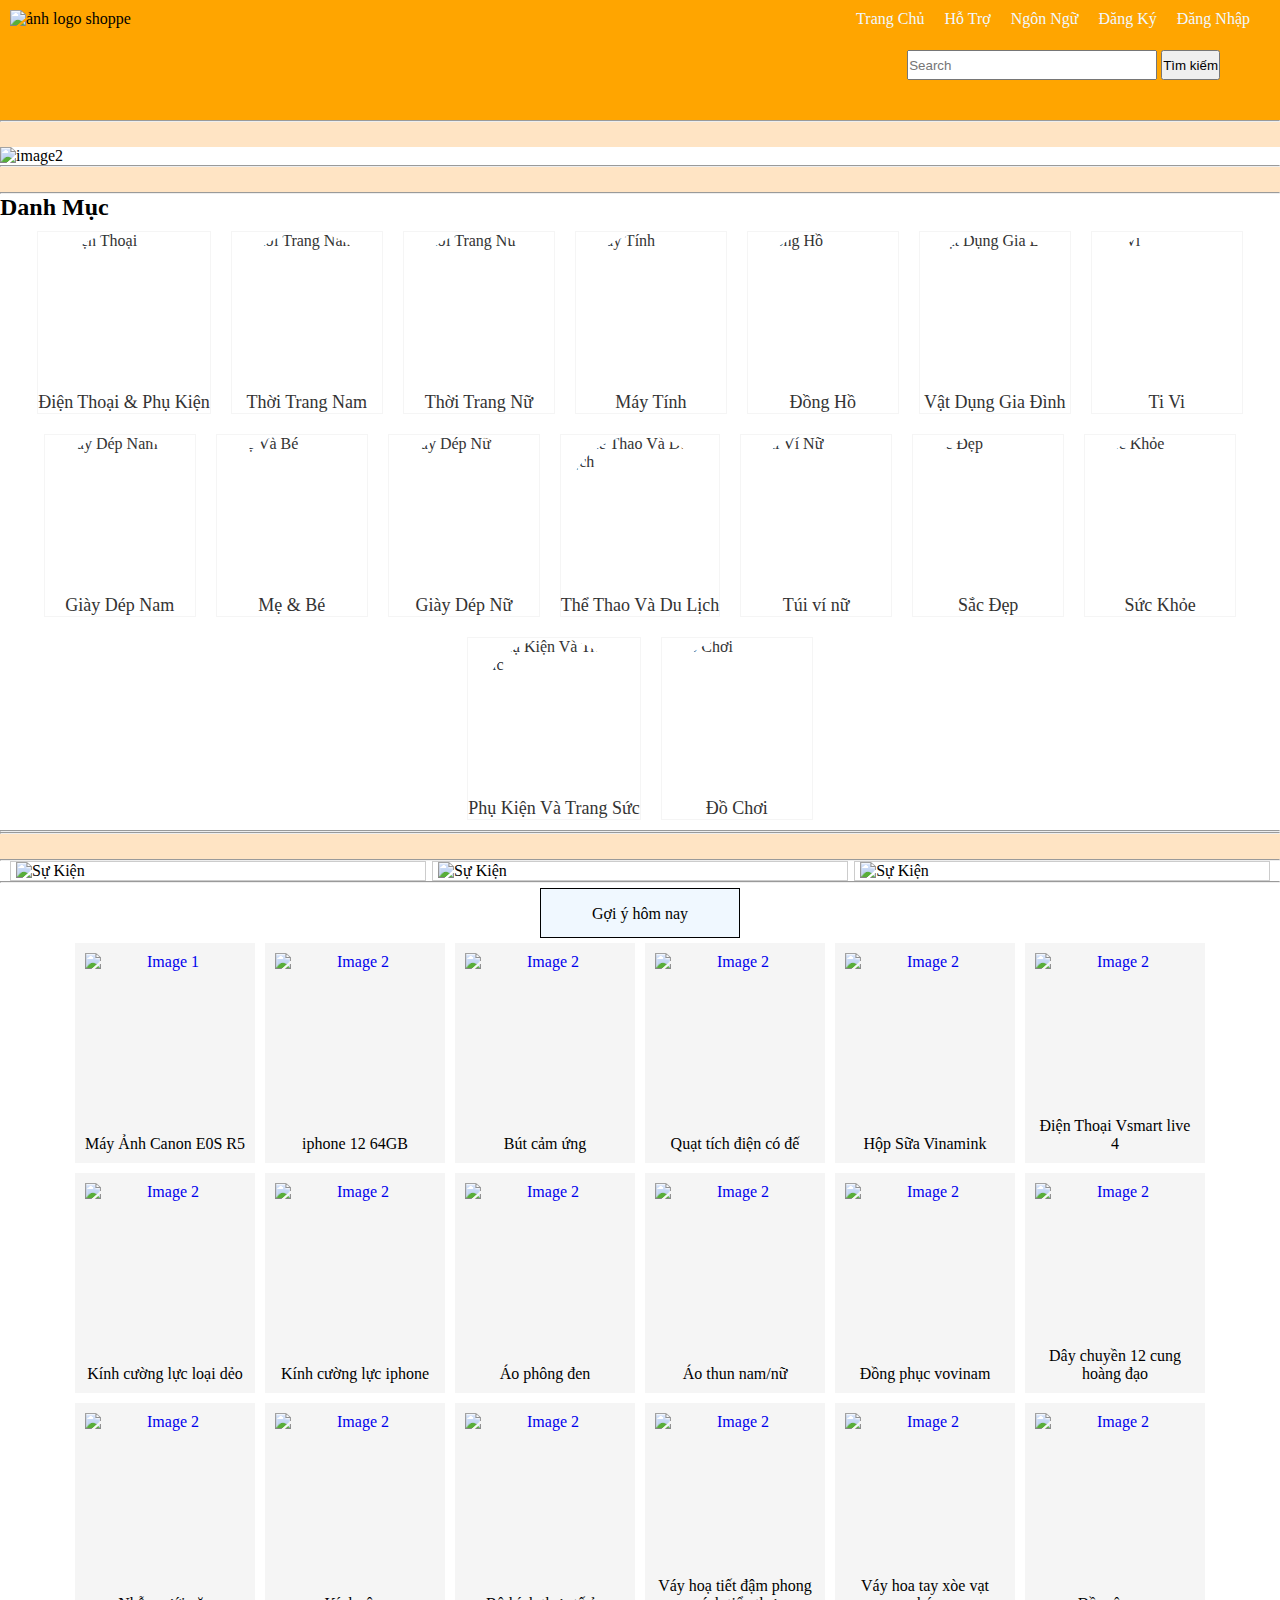
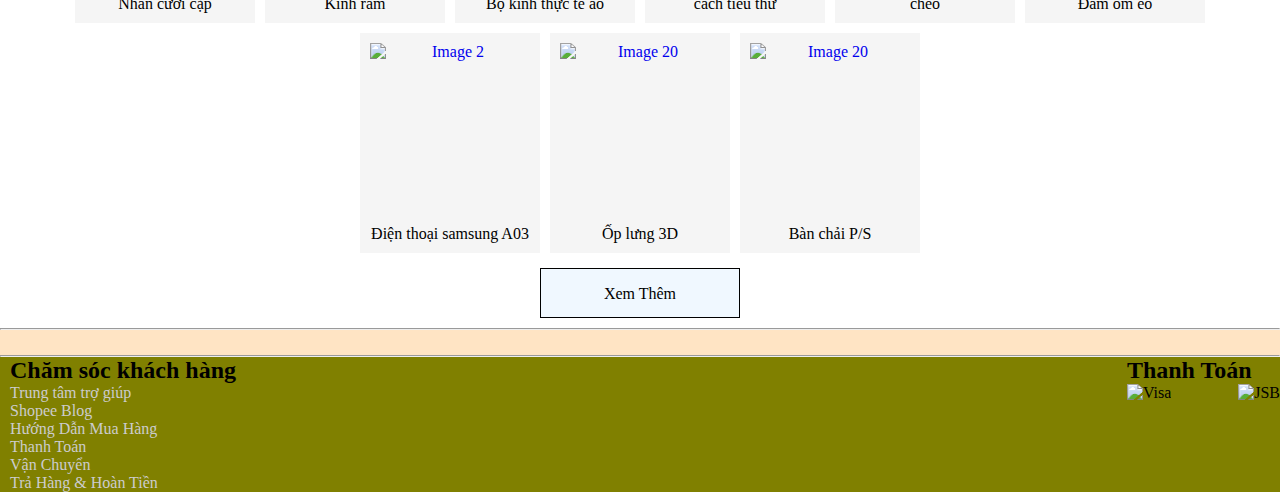
==== assgimentgd1-tungnqph32251/AssgimentGD1-Tungnqph32251/index.html @ c1a15c35 "đã làm xong 3 giao diện trang web ,iphone se ,ipad mini" ====
<!DOCTYPE html>
<html lang="en">
<head>
    <meta charset="UTF-8">
    <meta http-equiv="X-UA-Compatible" content="IE=edge">
    <meta name="viewport" content="width=device-width, initial-scale=1.0">
    <title>Mua gì cũng có / Shoppe</title>
    <link rel="stylesheet" href="css.css">
</head>
<body>
    <header>
            <div class="float">
                <div class="image-logo">
                    <img src="C:\Users\Admin\Desktop\Web106_Tungnqph32251\assgimentgd1-tungnqph32251\AssgimentGD1-Tungnqph32251\images\Ảnh\Ảnh Logo\shopee-la-gi.jpg" alt="ảnh logo shoppe" >
                </div>
                
                <div class="menu-container">
                  <div class="menu-toggle">
                    <span></span>
                    <span></span>
                    <span></span>
                  </div>
                  <div class="menu">
                      <ul>
                          <li><a href="#">Trang Chủ</a></li>
                          <li><a href="#">Hỗ Trợ</a></li>
                          <li><a href="#">Ngôn Ngữ</a></li>
                          <li><a href="#">Đăng Ký</a></li>
                          <li><a href="#">Đăng Nhập</a></li>
                      </ul>
                  </div>

                </div>
            </div>

            <div class="search-buy">
                <div class="search-box">
                    <input type="text" placeholder="Search">
                    <button type="submit">Tìm kiếm</button>
                </div>
                <div class="buy"></div>
            </div>
    </header>

    <hr>
    <div class="space-background">
    </div>

    <div class="slideshow">
        <img src="C:\Users\Admin\Desktop\Web106_Tungnqph32251\assgimentgd1-tungnqph32251\AssgimentGD1-Tungnqph32251\images\Ảnh Banner\vn-50009109-c711ba971052a6c3a891ebd9dde33a46.jpg" alt="image2">
    </div>

    <hr>
    <div class="space-background">
    </div>
    <hr>
<!-- Danh Mục -->
<h2>Danh Mục</h2>
<div class="categories">
    <a href="#" style="border: 1px solid whitesmoke;;">
      <img src="C:\Users\Admin\Desktop\Web106_Tungnqph32251\assgimentgd1-tungnqph32251\AssgimentGD1-Tungnqph32251\images\Ảnh Danh Mục\31234a27876fb89cd522d7e3db1ba5ca_tn.png" alt="Điện Thoại">
      <div class="category-name">Điện Thoại & Phụ Kiện</div>
    </a>
    <a href="#" style="border: 1px solid whitesmoke;;">
      <img src="C:\Users\Admin\Desktop\Web106_Tungnqph32251\assgimentgd1-tungnqph32251\AssgimentGD1-Tungnqph32251\images\Ảnh Danh Mục\687f3967b7c2fe6a134a2c11894eea4b_tn.png" alt="Thời Trang Nam">
      <div class="category-name">Thời Trang Nam</div>
    </a>
    <a href="#" style="border: 1px solid whitesmoke;">
      <img src="C:\Users\Admin\Desktop\Web106_Tungnqph32251\assgimentgd1-tungnqph32251\AssgimentGD1-Tungnqph32251\images\Ảnh Danh Mục\75ea42f9eca124e9cb3cde744c060e4d_tn.png" alt="Thời Trang Nữ">
      <div class="category-name">Thời Trang Nữ</div>
    </a>
    <a href="#" style="border: 1px solid whitesmoke;;">
        <img src="C:\Users\Admin\Desktop\Web106_Tungnqph32251\assgimentgd1-tungnqph32251\AssgimentGD1-Tungnqph32251\images\Ảnh Danh Mục\c3f3edfaa9f6dafc4825b77d8449999d_tn.png" alt="Máy Tính">
        <div class="category-name">Máy Tính</div>
    </a>
    <a href="#" style="border: 1px solid whitesmoke;;">
      <img src="C:\Users\Admin\Desktop\Web106_Tungnqph32251\assgimentgd1-tungnqph32251\AssgimentGD1-Tungnqph32251\images\Ảnh Danh Mục\86c294aae72ca1db5f541790f7796260_tn.png" alt="Đồng Hồ">
      <div class="category-name">Đồng Hồ</div>
    </a>
    <a href="#" style="border: 1px solid whitesmoke;;">
      <img src="C:\Users\Admin\Desktop\Web106_Tungnqph32251\assgimentgd1-tungnqph32251\AssgimentGD1-Tungnqph32251\images\Ảnh Danh Mục\7abfbfee3c4844652b4a8245e473d857_tn.png" alt="Vật Dụng Gia Đình">
      <div class="category-name">Vật Dụng Gia Đình</div>
    </a>
    <a href="#" style="border: 1px solid whitesmoke;;">
      <img src="C:\Users\Admin\Desktop\Web106_Tungnqph32251\assgimentgd1-tungnqph32251\AssgimentGD1-Tungnqph32251\images\Ảnh Danh Mục\978b9e4cb61c611aaaf58664fae133c5_tn.png" alt="Ti Vi">
      <div class="category-name">Ti Vi</div>
    </a>
    <a href="#" style="border: 1px solid whitesmoke;;">
      <img src="C:\Users\Admin\Desktop\Web106_Tungnqph32251\assgimentgd1-tungnqph32251\AssgimentGD1-Tungnqph32251\images\Ảnh Danh Mục\74ca517e1fa74dc4d974e5d03c3139de_tn.png" alt="Giày Dép Nam">
      <div class="category-name">Giày Dép Nam</div>
    </a>
    <a href="#" style="border: 1px solid whitesmoke;;">
      <img src="C:\Users\Admin\Desktop\Web106_Tungnqph32251\assgimentgd1-tungnqph32251\AssgimentGD1-Tungnqph32251\images\Ảnh Danh Mục\099edde1ab31df35bc255912bab54a5e_tn.png" alt="Mẹ Và Bé">
      <div class="category-name">Mẹ & Bé</div>
    </a>
    <a href="#" style="border: 1px solid whitesmoke;;">
      <img src="C:\Users\Admin\Desktop\Web106_Tungnqph32251\assgimentgd1-tungnqph32251\AssgimentGD1-Tungnqph32251\images\Ảnh Danh Mục\48630b7c76a7b62bc070c9e227097847_tn.png" alt="Giày Dép Nữ">
      <div class="category-name">Giày Dép Nữ</div>
    </a>
    <a href="#" style="border: 1px solid whitesmoke;;">
        <img src="C:\Users\Admin\Desktop\Web106_Tungnqph32251\assgimentgd1-tungnqph32251\AssgimentGD1-Tungnqph32251\images\Ảnh Danh Mục\6cb7e633f8b63757463b676bd19a50e4_tn.png" alt="Thể Thao Và Du Lịch">
        <div class="category-name">Thể Thao Và Du Lịch</div>
      </a>
    <a href="#" style="border: 1px solid whitesmoke;;">
        <img src="C:\Users\Admin\Desktop\Web106_Tungnqph32251\assgimentgd1-tungnqph32251\AssgimentGD1-Tungnqph32251\images\Ảnh Danh Mục\fa6ada2555e8e51f369718bbc92ccc52_tn.png" alt="Túi Ví Nữ">
        <div class="category-name">Túi ví nữ</div>
    </a>
    <a href="#" style="border: 1px solid whitesmoke;;">
        <img src="C:\Users\Admin\Desktop\Web106_Tungnqph32251\assgimentgd1-tungnqph32251\AssgimentGD1-Tungnqph32251\images\Ảnh Danh Mục\6074cc75484d535e4de665bce62fe879_xhdpi.png" alt="Sắc Đẹp">
        <div class="category-name">Sắc Đẹp</div>
      </a>
    <a href="#" style="border: 1px solid whitesmoke;;">
        <img src="C:\Users\Admin\Desktop\Web106_Tungnqph32251\assgimentgd1-tungnqph32251\AssgimentGD1-Tungnqph32251\images\Ảnh Danh Mục\49119e891a44fa135f5f6f5fd4cfc747_tn.png" alt="Sức Khỏe">
        <div class="category-name">Sức Khỏe</div>
    </a>
    <a href="#" style="border: 1px solid whitesmoke;;">
        <img src="C:\Users\Admin\Desktop\Web106_Tungnqph32251\assgimentgd1-tungnqph32251\AssgimentGD1-Tungnqph32251\images\Ảnh Danh Mục\8e71245b9659ea72c1b4e737be5cf42e_tn.png" alt="Phụ Kiện Và Trang Sức">
        <div class="category-name">Phụ Kiện Và Trang Sức</div>
    </a>
    
    <div class="category-container">
      <a href="#" style="border: 1px solid whitesmoke;">
        <img src="C:\Users\Admin\Desktop\Web106_Tungnqph32251\assgimentgd1-tungnqph32251\AssgimentGD1-Tungnqph32251\images\Ảnh Danh Mục\ce8f8abc726cafff671d0e5311caa684_tn.png" alt="Đồ Chơi">
        <div class="category-name">Đồ Chơi</div>
      </a>
    </div>
    
  </div>
  <hr>
  <!-- Sự Kiện  -->
  <hr>
  <div class="space-background">
</div>
<hr>
<div class="event-slide">
    <img src="C:\Users\Admin\Desktop\Web106_Tungnqph32251\assgimentgd1-tungnqph32251\AssgimentGD1-Tungnqph32251\images\Ảnh Banner\vn-50009109-bdf2db2967de81a8560f326168ea649a.jpg" alt="Sự Kiện">
    <img src="C:\Users\Admin\Desktop\Web106_Tungnqph32251\assgimentgd1-tungnqph32251\AssgimentGD1-Tungnqph32251\images\Ảnh Banner\vn-50009109-ef5b44d36b82ac4bc29d5cc4da4b3ff2.jpg" alt="Sự Kiện">
    <img src="C:\Users\Admin\Desktop\Web106_Tungnqph32251\assgimentgd1-tungnqph32251\AssgimentGD1-Tungnqph32251\images\Ảnh Banner\vn-50009109-3b2ab9b8c331b48d2dd70cf58f1544d0_xxhdpi.jpg" alt="Sự Kiện">
  </div>
<hr>
<div class="box-header">
    <p>Gợi ý hôm nay</p>
</div>

<div class="container">
    <a href="#" class="box-item">
      <img src="C:\Users\Admin\Desktop\Web106_Tungnqph32251\assgimentgd1-tungnqph32251\AssgimentGD1-Tungnqph32251\images\Ảnh Item\shopee-la-gi.jpg" alt="Image 1">
      <p>Máy Ảnh Canon E0S R5 </p>
      
    </a>

    <a href="#" class="box-item">
      <img src="C:\Users\Admin\Desktop\Web106_Tungnqph32251\assgimentgd1-tungnqph32251\AssgimentGD1-Tungnqph32251\images\Ảnh Item\iphone-12-violet-1-200x200.jpg" alt="Image 2">
      <p>iphone 12 64GB</p>
    </a>
    
    <a href="#" class="box-item">
        <img src="C:\Users\Admin\Desktop\Web106_Tungnqph32251\assgimentgd1-tungnqph32251\AssgimentGD1-Tungnqph32251\images\Ảnh Item\49731698368b80977f944ba0bafb8996.jpg" alt="Image 2">
        <p>Bút cảm ứng</p>
      </a>

    <a href="#" class="box-item">
        <img src="C:\Users\Admin\Desktop\Web106_Tungnqph32251\assgimentgd1-tungnqph32251\AssgimentGD1-Tungnqph32251\images\Ảnh Item\05acd7da1cbde550a4f3d63432dfc1b1.jpeg" alt="Image 2">
        <p>Quạt tích điện có đế </p>
    </a>

    <a href="#" class="box-item">
        <img src="C:\Users\Admin\Desktop\Web106_Tungnqph32251\assgimentgd1-tungnqph32251\AssgimentGD1-Tungnqph32251\images\Ảnh Item\images.jpg" alt="Image 2">
        <p>Hộp Sữa Vinamink</p>
      </a>

    <a href="#" class="box-item">
        <img src="C:\Users\Admin\Desktop\Web106_Tungnqph32251\assgimentgd1-tungnqph32251\AssgimentGD1-Tungnqph32251\images\Ảnh Item\vsmart-live-blue-600x600.jpg" alt="Image 2">
        <p>Điện Thoại Vsmart live 4</p>
    </a>

    <a href="#" class="box-item">
        <img src="C:\Users\Admin\Desktop\Web106_Tungnqph32251\assgimentgd1-tungnqph32251\AssgimentGD1-Tungnqph32251\images\Ảnh Item\tải xuống.jpg" alt="Image 2">
        <p>Kính cường lực loại dẻo</p>
      </a>
    
    <a href="#" class="box-item">
        <img src="C:\Users\Admin\Desktop\Web106_Tungnqph32251\assgimentgd1-tungnqph32251\AssgimentGD1-Tungnqph32251\images\Ảnh Item\tải xuống (1).jpg" alt="Image 2">
        <p>Kính cường lực iphone </p>
    </a>

    <a href="#" class="box-item">
        <img src="C:\Users\Admin\Desktop\Web106_Tungnqph32251\assgimentgd1-tungnqph32251\AssgimentGD1-Tungnqph32251\images\Ảnh Item\CDL10_1.jpg" alt="Image 2">
        <p>Áo phông đen</p>
    </a>

    <a href="#" class="box-item">
        <img src="C:\Users\Admin\Desktop\Web106_Tungnqph32251\assgimentgd1-tungnqph32251\AssgimentGD1-Tungnqph32251\images\Ảnh Item\tải xuống (2).jpg" alt="Image 2">
        <p>Áo thun nam/nữ</p>
      </a>
      
    <a href="#" class="box-item">
        <img src="C:\Users\Admin\Desktop\Web106_Tungnqph32251\assgimentgd1-tungnqph32251\AssgimentGD1-Tungnqph32251\images\Ảnh Item\tải xuống (3).jpg" alt="Image 2">
        <p>Đồng phục vovinam</p>
    </a>
      
    <a href="#" class="box-item">
        <img src="C:\Users\Admin\Desktop\Web106_Tungnqph32251\assgimentgd1-tungnqph32251\AssgimentGD1-Tungnqph32251\images\Ảnh Item\tải xuống (4).jpg" alt="Image 2">
        <p>Dây chuyền 12 cung hoàng đạo</p>
    </a>

    <a href="#" class="box-item">
        <img src="C:\Users\Admin\Desktop\Web106_Tungnqph32251\assgimentgd1-tungnqph32251\AssgimentGD1-Tungnqph32251\images\Ảnh Item\tải xuống (5).jpg" alt="Image 2">
        <p>Nhẫn cưới cặp </p>
      </a>

    <a href="#" class="box-item">
        <img src="C:\Users\Admin\Desktop\Web106_Tungnqph32251\assgimentgd1-tungnqph32251\AssgimentGD1-Tungnqph32251\images\Ảnh Item\tải xuống (6).jpg" alt="Image 2">
        <p>Kính râm</p>
    </a>

    <a href="#" class="box-item">
        <img src="C:\Users\Admin\Desktop\Web106_Tungnqph32251\assgimentgd1-tungnqph32251\AssgimentGD1-Tungnqph32251\images\Ảnh Item\tải xuống (7).jpg" alt="Image 2">
        <p>Bộ kính thực tế ảo</p>
    </a>

    <a href="#" class="box-item">
        <img src="C:\Users\Admin\Desktop\Web106_Tungnqph32251\assgimentgd1-tungnqph32251\AssgimentGD1-Tungnqph32251\images\Ảnh Item\tải xuống (8).jpg" alt="Image 2">
        <p>Váy hoạ tiết đậm phong cách tiểu thư</p>
      </a>

    <a href="#" class="box-item">
        <img src="C:\Users\Admin\Desktop\Web106_Tungnqph32251\assgimentgd1-tungnqph32251\AssgimentGD1-Tungnqph32251\images\Ảnh Item\tải xuống (9).jpg" alt="Image 2">
        <p>Váy hoa tay xòe vạt chéo</p>
    </a>

    <a href="#" class="box-item">
        <img src="C:\Users\Admin\Desktop\Web106_Tungnqph32251\assgimentgd1-tungnqph32251\AssgimentGD1-Tungnqph32251\images\Ảnh Item\images (2).jpg" alt="Image 2">
        <p>Đầm ôm eo</p>
      </a>

    <a href="#" class="box-item">
        <img src="C:\Users\Admin\Desktop\Web106_Tungnqph32251\assgimentgd1-tungnqph32251\AssgimentGD1-Tungnqph32251\images\Ảnh Item\images (3).jpg" alt="Image 2">
        <p>Điện thoại samsung A03</p>
    </a>

    <a href="#" class="box-item">
      <img src="C:\Users\Admin\Desktop\Web106_Tungnqph32251\assgimentgd1-tungnqph32251\AssgimentGD1-Tungnqph32251\images\Ảnh Item\tải xuống (11).jpg" alt="Image 20">
      <p>Ốp lưng 3D </p>
    </a>

    <a href="#" class="box-item">
        <img src="C:\Users\Admin\Desktop\Web106_Tungnqph32251\assgimentgd1-tungnqph32251\AssgimentGD1-Tungnqph32251\images\Ảnh Item\tải xuống (12).jpg" alt="Image 20">
        <p>Bàn chải P/S</p>
      </a>
  </div>
<div class="box-footer">
  <a href="#" style="text-decoration: none; color: black;">
    <p>Xem Thêm</p>
  </a>
</div>
<hr style="margin-top:10px ;">
<div class="space-background">
</div>
<hr>


<!-- Đây là phần chân trang -->

<footer>
  <div class="main-footer">
    <div class="content-left">
      <h2>Chăm sóc khách hàng</h2>
      <div class="text">
        <a href="#">Trung tâm trợ giúp</a>
      </div>
      <div class="text">
        <a href="#">Shopee Blog</a>
      </div>
      <div class="text">
        <a href="#">Hướng Dẫn Mua Hàng</a>
      </div>
      <div class="text">
        <a href="#">Thanh Toán</a></div>
      <div class="text">
        <a href="#">Vận Chuyển</a>
      </div>
      <div class="text">
        <a href="#">Trả Hàng & Hoàn Tiền</a>
      </div>
    </div>
    
    
    <div class="content-right">
      <h2>Thanh Toán</h2>
      <div class="payment-icons">
        <div>
          <img src="C:\Users\Admin\Desktop\Web106_Tungnqph32251\assgimentgd1-tungnqph32251\AssgimentGD1-Tungnqph32251\images\Ảnh Footer\d4bbea4570b93bfd5fc652ca82a262a8.png" alt="Visa">
        </div>
        <div>
          <img src="C:\Users\Admin\Desktop\Web106_Tungnqph32251\assgimentgd1-tungnqph32251\AssgimentGD1-Tungnqph32251\images\Ảnh Footer\a0a9062ebe19b45c1ae0506f16af5c16.png" alt="">
        </div>
        <div>
          <img src="C:\Users\Admin\Desktop\Web106_Tungnqph32251\assgimentgd1-tungnqph32251\AssgimentGD1-Tungnqph32251\images\Ảnh Footer\38fd98e55806c3b2e4535c4e4a6c4c08.png" alt="JSB">
        </div>
        <div>
          <img src="C:\Users\Admin\Desktop\Web106_Tungnqph32251\assgimentgd1-tungnqph32251\AssgimentGD1-Tungnqph32251\images\Ảnh Footer\2c46b83d84111ddc32cfd3b5995d9281.png" alt="">
        </div>
        <div>
          <img src="C:\Users\Admin\Desktop\Web106_Tungnqph32251\assgimentgd1-tungnqph32251\AssgimentGD1-Tungnqph32251\images\Ảnh Footer\9263fa8c83628f5deff55e2a90758b06.png" alt="">
        </div>
      </div>

    </div>
  </div>
</footer>
</body>
</html>
---- assgimentgd1-tungnqph32251/AssgimentGD1-Tungnqph32251/css.css ----
* {
  margin: 0px;
  padding: 0px;
  box-sizing: border-box;
  /* box-sizing: border-box; là một thuộc tính CSS để xác định cách tính kích thước của một phần tử HTML. */
}

body {
  width: auto;
  margin: 0 auto;
}

/* Phần Đầu Trang Web */
/* Nền Header */
header {
  background-color: orange;
  width: auto;
  height: 120px;
}

.float {
  display: flex;
  justify-content: space-between;
  /* Thuộc tính CSS "justify-content: space-between;" được sử dụng để căn giữa các phần tử con trong container theo chiều ngang và tạo khoảng trống đều giữa chúng */
  align-items: center;
  height: 50px;
  position: relative;
}

/* phần ảnh logo */
.image-logo {
  position: absolute;
  top: 0;
}
.image-logo img {
  width: 20%;
  height: 5%;
  margin: 10px 10px;
}

/* Phần menu */
.menu {
  position: absolute;
  top: 10px;
  right: 10px;
}
.menu ul {
  list-style: none;
  display: flex;
}
.menu li {
  margin-right: 20px;
}
.menu li a {
  text-decoration: none;
  color: aliceblue;
}

/* Phần tìm kiếm */
.search-buy {
  position: relative;
}
.search-box {
  position: absolute;
  right: 60px;
}
.search-box input {
  width: 250px;
  /* kích thước input là 300px */
  height: 30px;
}
.search-box button {
  height: 30px;
}
.buy {
  background-image: url("https://banner2.cleanpng.com/20190419/iwz/kisspng-shopping-cart-software-computer-icons-go-shopping-png-icons-and-graphics-png-repo-free-5cba1c3dca2440.854946711555700797828.jpg");
  width: 30px;
  height: 30px;
  float: right;
  margin-right: 27px;
}

/* Khoảng trống giữa header và banner */
.space-background {
  background-color: bisque;
  width: auto;
  height: 25px;
}


/* Phần Banner */
.slideshow img {
  width: 100%;
  height: 300px;
}


/* Phần Danh Mục */
.categories {
  width: auto;
  display: flex;
  justify-content: center;
  flex-wrap: wrap;
  /* flex-wrap: wrap; sẽ cho phép các phần tử con bên trong phần tử HTML cha có thể bị "bọc" (wrap) xuống dòng nếu không đủ chỗ trên cùng một hàng. */
}
.categories a {
  display: flex;
  flex-direction: column;
  /* flex-direction: column là một thuộc tính trong CSS cho phép sắp xếp các phần tử con bên trong một container theo hướng dọc. */
  align-items: center;
  margin: 10px;
  text-decoration: none;
  color: #333;
}
.categories a:hover {
  opacity: 0.7;
  /* opacity là một thuộc tính CSS được sử dụng để xác định độ mờ của một phần tử. Giá trị của thuộc tính này là một số từ 0 đến 1 */
}
.categories img {
  width: 150px;
  height: 150px;
  object-fit: cover;
  /* object-fit: cover; là một thuộc tính CSS được sử dụng để điều chỉnh hình ảnh hoặc video sao cho nó phù hợp với kích thước của phần tử cha mà nó đang nằm trong đồng thời giữ nguyên tỉ lệ hình ảnh */
  border-radius: 80%;
}
.category-name {
  margin-top: 10px;
  font-size: 18px;
  text-align: center;
}


/* Phần Sự Kiện */
.event-slide {
  display: flex;
  /* tạo flex container */
  justify-content: space-between;
  /* canh chỉnh khoảng cách giữa các ảnh */
  padding: 0 10px;
  /* tạo khoảng cách với lề trái và lề phải của container */
}
.event-slide img {
  width: 33%;
  /* chiếm 1/3 độ rộng của container, tương ứng với 3 ảnh trên 1 hàng */
  padding: 0 5px;
  /* tạo khoảng cách giữa các ảnh */
  box-sizing: border-box;
  /* tính cả padding vào độ rộng của ảnh */
  border: 1px solid #ccc;
  /* tạo border cho ảnh */
}

/* phần tiêu đề của gian hàng */
.box-header {
  border: 1px solid black;
  width: 200px;
  height: 50px;
  background-color: aliceblue;
  display: flex;
  justify-content: center;
  margin: auto;
  margin-top:5px;
  line-height: 50px;
}
.box-header p {
  color: black;
}


/* Gian Hàng */
.container {
  display: flex;
  flex-wrap: wrap;
  justify-content: center;
  margin-left: 10px;
  margin-right: 10px;
}
.box-item {
  display: flex;
  flex-direction: column;
  justify-content: space-between;
  align-items: center;
  width: 180px;
  height: 220px;
  margin: 5px;
  padding: 10px;
  background-color: #f5f5f5;
  text-align: center;
  text-decoration: none;
}
.box-item:hover {
  background-color: gray;
  color: lavenderblush;
}
.box-item img {
  width: 100%;
  height: auto;
}
.box-item p {
  margin-top: 10px;
  color: black;
}

/* Phần Chân Trang Của Gian Hàng */
.box-footer {
  border: 1px solid black;
  width: 200px;
  height: 50px;
  background-color: aliceblue;
  display: flex;
  justify-content: center;
  margin: auto;
  margin-top: 10px;
  line-height: 50px;
}


/* Phần chân trang của web */
footer {
  background-color: olive;
  width: auto;
}
.content-left {
  margin-left: 10px;
}
.text a{
  text-decoration: none;
  color: #ccc;
}
.main-footer {
  display: flex;
  justify-content: space-between;
}


.content-right {
  float: right;
  margin-left: 10px;
}
/* Phần Bảng Thanh Toán */
.payment-icons {
  display: grid;
  grid-template-columns: repeat(3, 1fr);
  grid-template-rows: repeat(2, 1fr);
  gap: 10px;
  justify-items: end;
}
.payment-icons img {
  max-width: 100%;
  height: auto;
}



@media screen and (max-width: 475px) {
  /* Iphone SE */
   /* Điều chỉnh kích thước các phần tử khi màn hình có chiều rộng nhỏ hơn hoặc bằng 768px */
   .menu-container {
    position: relative;
    margin-left: 83% ;
  }
  
  .menu-toggle {
    display: block;
    position: relative;
    z-index: 1;
    cursor: pointer;
    padding: 10px;
  }
  
  .menu-toggle span {
    display: block;
    width: 24px;
    height: 3px;
    margin-bottom: 4px;
    position: relative;
    background-color: #333;
    transition: transform 0.4s ease-out;
  }
  
  .menu-toggle span:last-child {
    margin-bottom: 0;
  }
  
  .menu-toggle.active span:first-child {
    transform: rotate(45deg) translate(5px, 5px);
  }
  
  .menu-toggle.active span:nth-child(2) {
    opacity: 0;
  }
  
  .menu-toggle.active span:last-child {
    transform: rotate(-45deg) translate(5px, -5px);
  }
  
  .menu {
    display: none;
    position: absolute;
    top: 100%;
    left: 0;
    z-index: 0;
    background-color: #fff;
    box-shadow: 0px 8px 16px rgba(0,0,0,0.2);
    padding: 10px;
  }
  
  .menu.active {
    display: block;
  }

  .search-box input[type="text"] {
    width: 150px;
  }

  .search-box button[type="text"] {
    width: 50px;
  }
}

@media screen and (max-width: 825px) {
  /* Ipad mini */
  .category-container {
    display: flex;
    flex-wrap: wrap;
  }
  
  .category-container a {
    flex-basis: calc(16.666% - 10px); /* Tính giá trị flex-basis để mỗi phần tử chiếm 16.666% chiều rộng và có 10px khoảng cách giữa chúng */
    margin-right: 10px; /* Khoảng cách giữa các phần tử */
    margin-bottom: 10px; /* Khoảng cách giữa các hàng */
  }
  
  .category-container a:last-child {
    margin-right: 0; /* Loại bỏ khoảng cách phía bên phải của phần tử cuối cùng */
  }
  
}
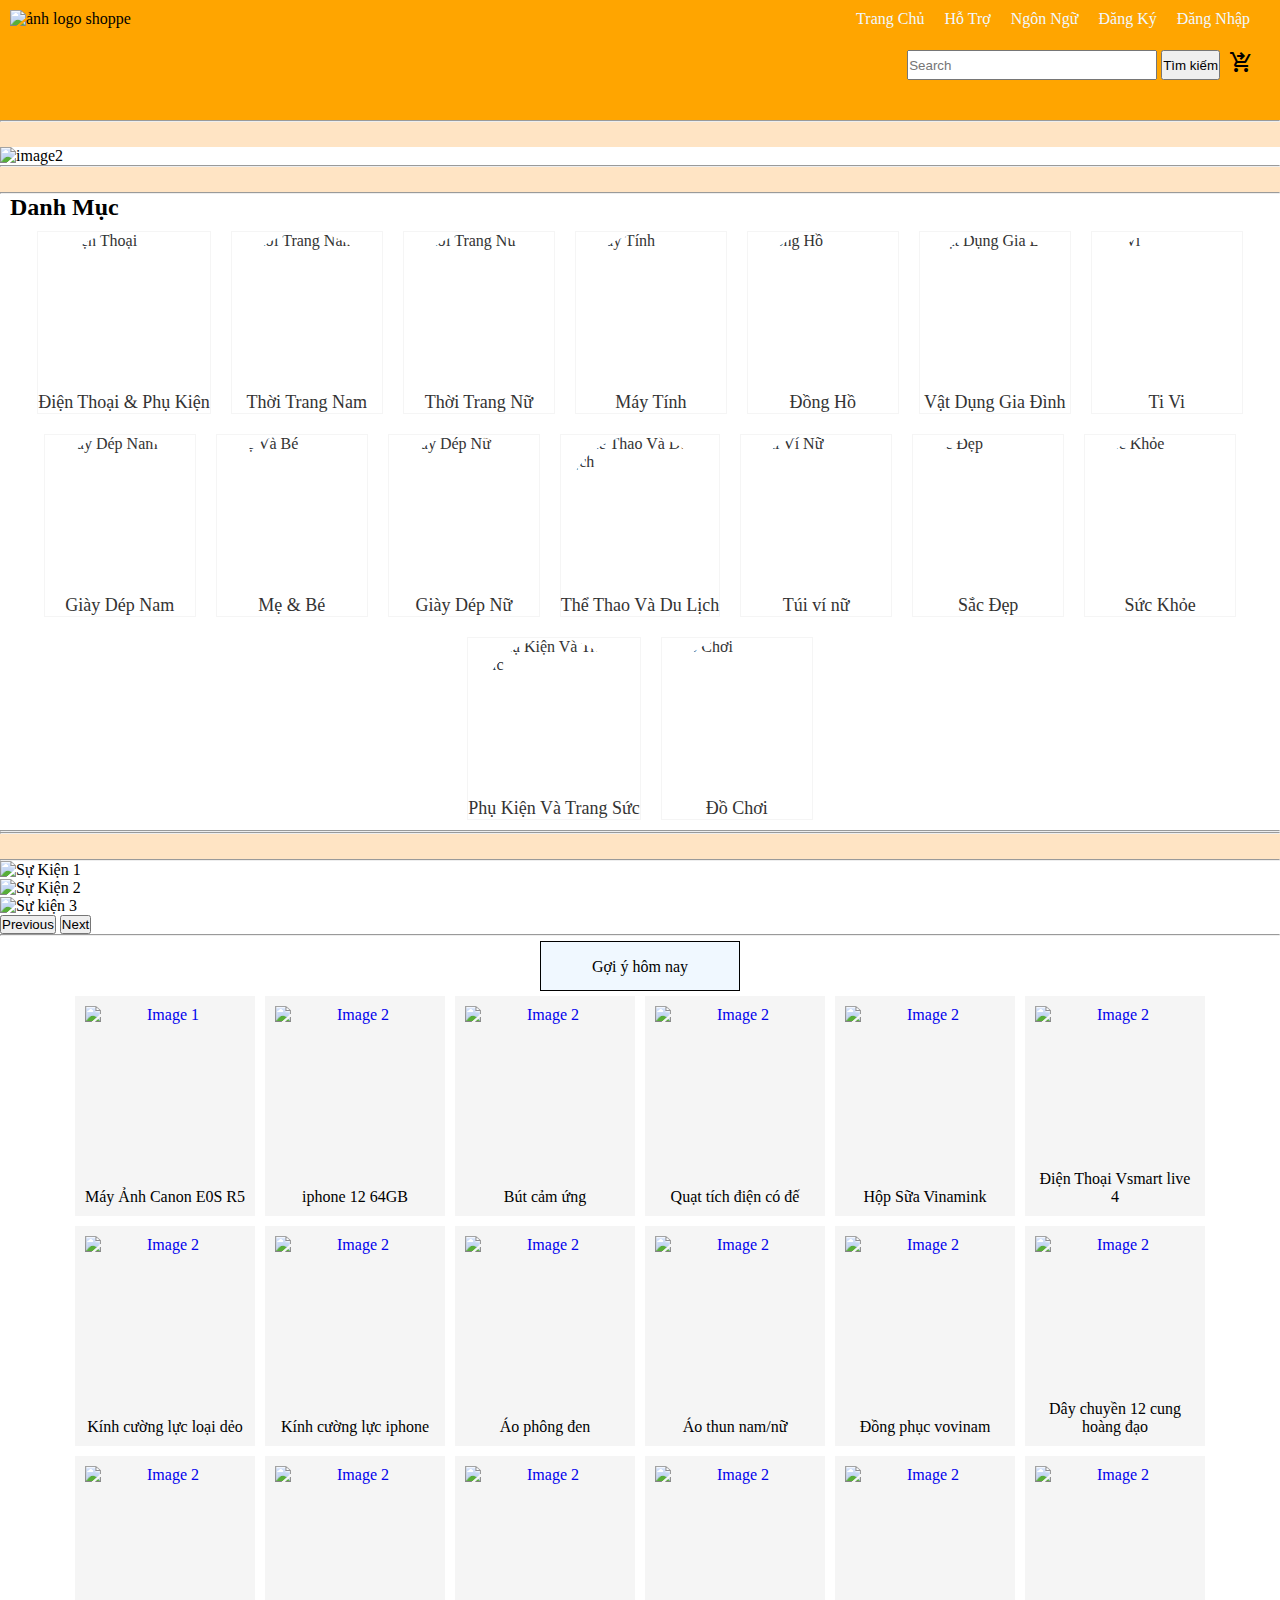
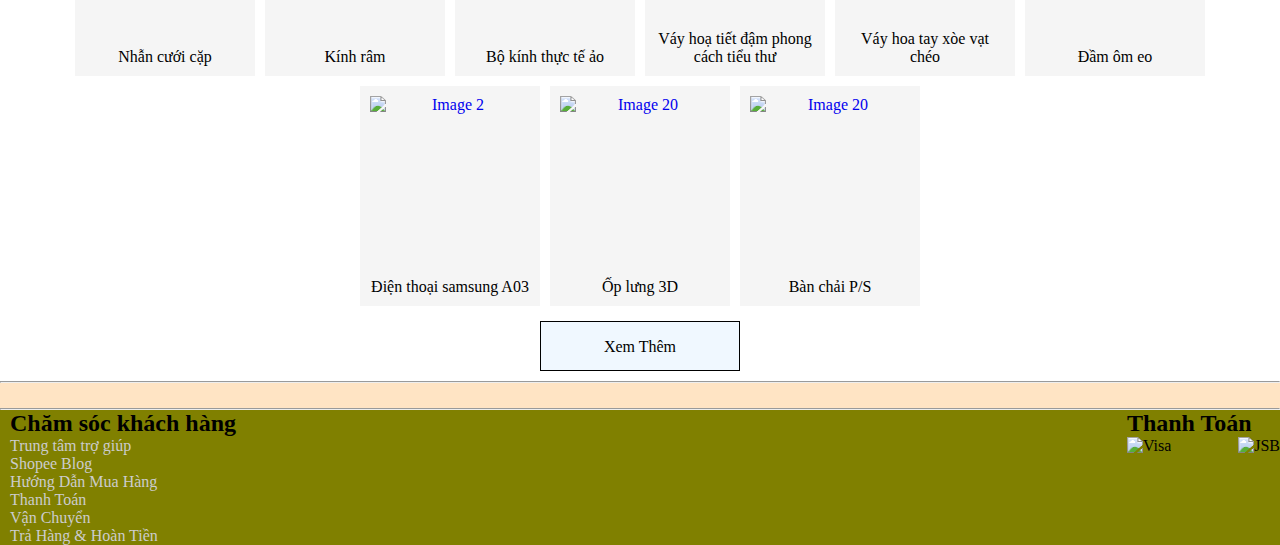
==== commit ec56adcf: "Da Lam Xong" ====
--- a/assgimentgd1-tungnqph32251/AssgimentGD1-Tungnqph32251/index.html
+++ b/assgimentgd1-tungnqph32251/AssgimentGD1-Tungnqph32251/index.html
@@ -1,313 +1,443 @@
 <!DOCTYPE html>
 <html lang="en">
+
 <head>
-    <meta charset="UTF-8">
-    <meta http-equiv="X-UA-Compatible" content="IE=edge">
-    <meta name="viewport" content="width=device-width, initial-scale=1.0">
-    <title>Mua gì cũng có / Shoppe</title>
-    <link rel="stylesheet" href="css.css">
+  <meta charset="UTF-8">
+  <meta http-equiv="X-UA-Compatible" content="IE=edge">
+  <meta name="viewport" content="width=device-width, initial-scale=1.0">
+  <title>Mua gì cũng có / Shoppe</title>
+  <link rel="stylesheet" href="css.css">
+  <link rel="stylesheet"
+    href="https://fonts.googleapis.com/css2?family=Material+Symbols+Outlined:opsz,wght,FILL,GRAD@20..48,100..700,0..1,-50..200" />
+  <link rel="stylesheet"
+    href="https://fonts.googleapis.com/css2?family=Material+Symbols+Outlined:opsz,wght,FILL,GRAD@48,400,0,0" />
+
+  <link href="https://cdn.jsdelivr.net/npm/bootstrap@5.3.0-alpha2/dist/css/bootstrap.min.css" rel="stylesheet"
+    integrity="sha384-aFq/bzH65dt+w6FI2ooMVUpc+21e0SRygnTpmBvdBgSdnuTN7QbdgL+OapgHtvPp" crossorigin="anonymous">
+  <script src="https://cdn.jsdelivr.net/npm/bootstrap@5.3.0-alpha2/dist/js/bootstrap.bundle.min.js"
+    integrity="sha384-qKXV1j0HvMUeCBQ+QVp7JcfGl760yU08IQ+GpUo5hlbpg51QRiuqHAJz8+BrxE/N"
+    crossorigin="anonymous"></script>
 </head>
+
 <body>
-    <header>
-            <div class="float">
-                <div class="image-logo">
-                    <img src="C:\Users\Admin\Desktop\Web106_Tungnqph32251\assgimentgd1-tungnqph32251\AssgimentGD1-Tungnqph32251\images\Ảnh\Ảnh Logo\shopee-la-gi.jpg" alt="ảnh logo shoppe" >
-                </div>
-                
-                <div class="menu-container">
-                  <div class="menu-toggle">
-                    <span></span>
-                    <span></span>
-                    <span></span>
-                  </div>
-                  <div class="menu">
-                      <ul>
-                          <li><a href="#">Trang Chủ</a></li>
-                          <li><a href="#">Hỗ Trợ</a></li>
-                          <li><a href="#">Ngôn Ngữ</a></li>
-                          <li><a href="#">Đăng Ký</a></li>
-                          <li><a href="#">Đăng Nhập</a></li>
-                      </ul>
-                  </div>
-
-                </div>
-            </div>
-
-            <div class="search-buy">
-                <div class="search-box">
-                    <input type="text" placeholder="Search">
-                    <button type="submit">Tìm kiếm</button>
-                </div>
-                <div class="buy"></div>
-            </div>
-    </header>
-
-    <hr>
-    <div class="space-background">
+  <header>
+    <div class="float">
+      <div class="image-logo">
+        <img
+          src="C:\Users\Admin\Desktop\Web106_Tungnqph32251\assgimentgd1-tungnqph32251\AssgimentGD1-Tungnqph32251\images\Ảnh\Ảnh Logo\tải xuống.png"
+          alt="ảnh logo shoppe" style="background-color: none;">
+      </div>
+
+
+
+      <div class="menu-container">
+        <div class="menu-toggle">
+          <span></span>
+          <span></span>
+          <span></span>
+        </div>
+        <div class="menu">
+          <ul>
+            <li><a href="#">Trang Chủ</a></li>
+            <li><a href="#">Hỗ Trợ</a></li>
+            <li><a href="#">Ngôn Ngữ</a></li>
+            <li><a href="#">Đăng Ký</a></li>
+            <li><a href="#">Đăng Nhập</a></li>
+          </ul>
+        </div>
+
+      </div>
     </div>
 
-    <div class="slideshow">
-        <img src="C:\Users\Admin\Desktop\Web106_Tungnqph32251\assgimentgd1-tungnqph32251\AssgimentGD1-Tungnqph32251\images\Ảnh Banner\vn-50009109-c711ba971052a6c3a891ebd9dde33a46.jpg" alt="image2">
+    <div class="search-buy">
+      <div class="search-box">
+        <input type="text" placeholder="Search">
+        <button type="submit">Tìm kiếm</button>
+      </div>
+
+      <span class="material-symbols-outlined">
+        shopping_cart_checkout
+      </span>
     </div>
-
-    <hr>
-    <div class="space-background">
-    </div>
-    <hr>
-<!-- Danh Mục -->
-<h2>Danh Mục</h2>
-<div class="categories">
-    <a href="#" style="border: 1px solid whitesmoke;;">
-      <img src="C:\Users\Admin\Desktop\Web106_Tungnqph32251\assgimentgd1-tungnqph32251\AssgimentGD1-Tungnqph32251\images\Ảnh Danh Mục\31234a27876fb89cd522d7e3db1ba5ca_tn.png" alt="Điện Thoại">
+  </header>
+
+  <hr>
+  <div class="space-background">
+  </div>
+
+  <div class="slideshow">
+    <img
+      src="C:\Users\Admin\Desktop\Web106_Tungnqph32251\assgimentgd1-tungnqph32251\AssgimentGD1-Tungnqph32251\images\Ảnh Banner\vn-50009109-c711ba971052a6c3a891ebd9dde33a46.jpg"
+      alt="image2">
+  </div>
+
+  <hr>
+  <div class="space-background">
+  </div>
+  <hr>
+  <!-- Danh Mục -->
+  <h2 style="margin-left: 10px;">Danh Mục</h2>
+  <div class="categories">
+    <a href="#" style="border: 1px solid whitesmoke;;">
+      <img
+        src="C:\Users\Admin\Desktop\Web106_Tungnqph32251\assgimentgd1-tungnqph32251\AssgimentGD1-Tungnqph32251\images\Ảnh Danh Mục\31234a27876fb89cd522d7e3db1ba5ca_tn.png"
+        alt="Điện Thoại">
       <div class="category-name">Điện Thoại & Phụ Kiện</div>
     </a>
     <a href="#" style="border: 1px solid whitesmoke;;">
-      <img src="C:\Users\Admin\Desktop\Web106_Tungnqph32251\assgimentgd1-tungnqph32251\AssgimentGD1-Tungnqph32251\images\Ảnh Danh Mục\687f3967b7c2fe6a134a2c11894eea4b_tn.png" alt="Thời Trang Nam">
+      <img
+        src="C:\Users\Admin\Desktop\Web106_Tungnqph32251\assgimentgd1-tungnqph32251\AssgimentGD1-Tungnqph32251\images\Ảnh Danh Mục\687f3967b7c2fe6a134a2c11894eea4b_tn.png"
+        alt="Thời Trang Nam">
       <div class="category-name">Thời Trang Nam</div>
     </a>
     <a href="#" style="border: 1px solid whitesmoke;">
-      <img src="C:\Users\Admin\Desktop\Web106_Tungnqph32251\assgimentgd1-tungnqph32251\AssgimentGD1-Tungnqph32251\images\Ảnh Danh Mục\75ea42f9eca124e9cb3cde744c060e4d_tn.png" alt="Thời Trang Nữ">
+      <img
+        src="C:\Users\Admin\Desktop\Web106_Tungnqph32251\assgimentgd1-tungnqph32251\AssgimentGD1-Tungnqph32251\images\Ảnh Danh Mục\75ea42f9eca124e9cb3cde744c060e4d_tn.png"
+        alt="Thời Trang Nữ">
       <div class="category-name">Thời Trang Nữ</div>
     </a>
     <a href="#" style="border: 1px solid whitesmoke;;">
-        <img src="C:\Users\Admin\Desktop\Web106_Tungnqph32251\assgimentgd1-tungnqph32251\AssgimentGD1-Tungnqph32251\images\Ảnh Danh Mục\c3f3edfaa9f6dafc4825b77d8449999d_tn.png" alt="Máy Tính">
-        <div class="category-name">Máy Tính</div>
-    </a>
-    <a href="#" style="border: 1px solid whitesmoke;;">
-      <img src="C:\Users\Admin\Desktop\Web106_Tungnqph32251\assgimentgd1-tungnqph32251\AssgimentGD1-Tungnqph32251\images\Ảnh Danh Mục\86c294aae72ca1db5f541790f7796260_tn.png" alt="Đồng Hồ">
+      <img
+        src="C:\Users\Admin\Desktop\Web106_Tungnqph32251\assgimentgd1-tungnqph32251\AssgimentGD1-Tungnqph32251\images\Ảnh Danh Mục\c3f3edfaa9f6dafc4825b77d8449999d_tn.png"
+        alt="Máy Tính">
+      <div class="category-name">Máy Tính</div>
+    </a>
+    <a href="#" style="border: 1px solid whitesmoke;;">
+      <img
+        src="C:\Users\Admin\Desktop\Web106_Tungnqph32251\assgimentgd1-tungnqph32251\AssgimentGD1-Tungnqph32251\images\Ảnh Danh Mục\86c294aae72ca1db5f541790f7796260_tn.png"
+        alt="Đồng Hồ">
       <div class="category-name">Đồng Hồ</div>
     </a>
     <a href="#" style="border: 1px solid whitesmoke;;">
-      <img src="C:\Users\Admin\Desktop\Web106_Tungnqph32251\assgimentgd1-tungnqph32251\AssgimentGD1-Tungnqph32251\images\Ảnh Danh Mục\7abfbfee3c4844652b4a8245e473d857_tn.png" alt="Vật Dụng Gia Đình">
+      <img
+        src="C:\Users\Admin\Desktop\Web106_Tungnqph32251\assgimentgd1-tungnqph32251\AssgimentGD1-Tungnqph32251\images\Ảnh Danh Mục\7abfbfee3c4844652b4a8245e473d857_tn.png"
+        alt="Vật Dụng Gia Đình">
       <div class="category-name">Vật Dụng Gia Đình</div>
     </a>
     <a href="#" style="border: 1px solid whitesmoke;;">
-      <img src="C:\Users\Admin\Desktop\Web106_Tungnqph32251\assgimentgd1-tungnqph32251\AssgimentGD1-Tungnqph32251\images\Ảnh Danh Mục\978b9e4cb61c611aaaf58664fae133c5_tn.png" alt="Ti Vi">
+      <img
+        src="C:\Users\Admin\Desktop\Web106_Tungnqph32251\assgimentgd1-tungnqph32251\AssgimentGD1-Tungnqph32251\images\Ảnh Danh Mục\978b9e4cb61c611aaaf58664fae133c5_tn.png"
+        alt="Ti Vi">
       <div class="category-name">Ti Vi</div>
     </a>
     <a href="#" style="border: 1px solid whitesmoke;;">
-      <img src="C:\Users\Admin\Desktop\Web106_Tungnqph32251\assgimentgd1-tungnqph32251\AssgimentGD1-Tungnqph32251\images\Ảnh Danh Mục\74ca517e1fa74dc4d974e5d03c3139de_tn.png" alt="Giày Dép Nam">
+      <img
+        src="C:\Users\Admin\Desktop\Web106_Tungnqph32251\assgimentgd1-tungnqph32251\AssgimentGD1-Tungnqph32251\images\Ảnh Danh Mục\74ca517e1fa74dc4d974e5d03c3139de_tn.png"
+        alt="Giày Dép Nam">
       <div class="category-name">Giày Dép Nam</div>
     </a>
     <a href="#" style="border: 1px solid whitesmoke;;">
-      <img src="C:\Users\Admin\Desktop\Web106_Tungnqph32251\assgimentgd1-tungnqph32251\AssgimentGD1-Tungnqph32251\images\Ảnh Danh Mục\099edde1ab31df35bc255912bab54a5e_tn.png" alt="Mẹ Và Bé">
+      <img
+        src="C:\Users\Admin\Desktop\Web106_Tungnqph32251\assgimentgd1-tungnqph32251\AssgimentGD1-Tungnqph32251\images\Ảnh Danh Mục\099edde1ab31df35bc255912bab54a5e_tn.png"
+        alt="Mẹ Và Bé">
       <div class="category-name">Mẹ & Bé</div>
     </a>
     <a href="#" style="border: 1px solid whitesmoke;;">
-      <img src="C:\Users\Admin\Desktop\Web106_Tungnqph32251\assgimentgd1-tungnqph32251\AssgimentGD1-Tungnqph32251\images\Ảnh Danh Mục\48630b7c76a7b62bc070c9e227097847_tn.png" alt="Giày Dép Nữ">
+      <img
+        src="C:\Users\Admin\Desktop\Web106_Tungnqph32251\assgimentgd1-tungnqph32251\AssgimentGD1-Tungnqph32251\images\Ảnh Danh Mục\48630b7c76a7b62bc070c9e227097847_tn.png"
+        alt="Giày Dép Nữ">
       <div class="category-name">Giày Dép Nữ</div>
     </a>
     <a href="#" style="border: 1px solid whitesmoke;;">
-        <img src="C:\Users\Admin\Desktop\Web106_Tungnqph32251\assgimentgd1-tungnqph32251\AssgimentGD1-Tungnqph32251\images\Ảnh Danh Mục\6cb7e633f8b63757463b676bd19a50e4_tn.png" alt="Thể Thao Và Du Lịch">
-        <div class="category-name">Thể Thao Và Du Lịch</div>
-      </a>
-    <a href="#" style="border: 1px solid whitesmoke;;">
-        <img src="C:\Users\Admin\Desktop\Web106_Tungnqph32251\assgimentgd1-tungnqph32251\AssgimentGD1-Tungnqph32251\images\Ảnh Danh Mục\fa6ada2555e8e51f369718bbc92ccc52_tn.png" alt="Túi Ví Nữ">
-        <div class="category-name">Túi ví nữ</div>
-    </a>
-    <a href="#" style="border: 1px solid whitesmoke;;">
-        <img src="C:\Users\Admin\Desktop\Web106_Tungnqph32251\assgimentgd1-tungnqph32251\AssgimentGD1-Tungnqph32251\images\Ảnh Danh Mục\6074cc75484d535e4de665bce62fe879_xhdpi.png" alt="Sắc Đẹp">
-        <div class="category-name">Sắc Đẹp</div>
-      </a>
-    <a href="#" style="border: 1px solid whitesmoke;;">
-        <img src="C:\Users\Admin\Desktop\Web106_Tungnqph32251\assgimentgd1-tungnqph32251\AssgimentGD1-Tungnqph32251\images\Ảnh Danh Mục\49119e891a44fa135f5f6f5fd4cfc747_tn.png" alt="Sức Khỏe">
-        <div class="category-name">Sức Khỏe</div>
-    </a>
-    <a href="#" style="border: 1px solid whitesmoke;;">
-        <img src="C:\Users\Admin\Desktop\Web106_Tungnqph32251\assgimentgd1-tungnqph32251\AssgimentGD1-Tungnqph32251\images\Ảnh Danh Mục\8e71245b9659ea72c1b4e737be5cf42e_tn.png" alt="Phụ Kiện Và Trang Sức">
-        <div class="category-name">Phụ Kiện Và Trang Sức</div>
-    </a>
-    
+      <img
+        src="C:\Users\Admin\Desktop\Web106_Tungnqph32251\assgimentgd1-tungnqph32251\AssgimentGD1-Tungnqph32251\images\Ảnh Danh Mục\6cb7e633f8b63757463b676bd19a50e4_tn.png"
+        alt="Thể Thao Và Du Lịch">
+      <div class="category-name">Thể Thao Và Du Lịch</div>
+    </a>
+    <a href="#" style="border: 1px solid whitesmoke;;">
+      <img
+        src="C:\Users\Admin\Desktop\Web106_Tungnqph32251\assgimentgd1-tungnqph32251\AssgimentGD1-Tungnqph32251\images\Ảnh Danh Mục\fa6ada2555e8e51f369718bbc92ccc52_tn.png"
+        alt="Túi Ví Nữ">
+      <div class="category-name">Túi ví nữ</div>
+    </a>
+    <a href="#" style="border: 1px solid whitesmoke;;">
+      <img
+        src="C:\Users\Admin\Desktop\Web106_Tungnqph32251\assgimentgd1-tungnqph32251\AssgimentGD1-Tungnqph32251\images\Ảnh Danh Mục\6074cc75484d535e4de665bce62fe879_xhdpi.png"
+        alt="Sắc Đẹp">
+      <div class="category-name">Sắc Đẹp</div>
+    </a>
+    <a href="#" style="border: 1px solid whitesmoke;;">
+      <img
+        src="C:\Users\Admin\Desktop\Web106_Tungnqph32251\assgimentgd1-tungnqph32251\AssgimentGD1-Tungnqph32251\images\Ảnh Danh Mục\49119e891a44fa135f5f6f5fd4cfc747_tn.png"
+        alt="Sức Khỏe">
+      <div class="category-name">Sức Khỏe</div>
+    </a>
+    <a href="#" style="border: 1px solid whitesmoke;;">
+      <img
+        src="C:\Users\Admin\Desktop\Web106_Tungnqph32251\assgimentgd1-tungnqph32251\AssgimentGD1-Tungnqph32251\images\Ảnh Danh Mục\8e71245b9659ea72c1b4e737be5cf42e_tn.png"
+        alt="Phụ Kiện Và Trang Sức">
+      <div class="category-name">Phụ Kiện Và Trang Sức</div>
+    </a>
+
     <div class="category-container">
       <a href="#" style="border: 1px solid whitesmoke;">
-        <img src="C:\Users\Admin\Desktop\Web106_Tungnqph32251\assgimentgd1-tungnqph32251\AssgimentGD1-Tungnqph32251\images\Ảnh Danh Mục\ce8f8abc726cafff671d0e5311caa684_tn.png" alt="Đồ Chơi">
+        <img
+          src="C:\Users\Admin\Desktop\Web106_Tungnqph32251\assgimentgd1-tungnqph32251\AssgimentGD1-Tungnqph32251\images\Ảnh Danh Mục\ce8f8abc726cafff671d0e5311caa684_tn.png"
+          alt="Đồ Chơi">
         <div class="category-name">Đồ Chơi</div>
       </a>
     </div>
-    
+
   </div>
   <hr>
   <!-- Sự Kiện  -->
   <hr>
   <div class="space-background">
-</div>
-<hr>
-<div class="event-slide">
-    <img src="C:\Users\Admin\Desktop\Web106_Tungnqph32251\assgimentgd1-tungnqph32251\AssgimentGD1-Tungnqph32251\images\Ảnh Banner\vn-50009109-bdf2db2967de81a8560f326168ea649a.jpg" alt="Sự Kiện">
-    <img src="C:\Users\Admin\Desktop\Web106_Tungnqph32251\assgimentgd1-tungnqph32251\AssgimentGD1-Tungnqph32251\images\Ảnh Banner\vn-50009109-ef5b44d36b82ac4bc29d5cc4da4b3ff2.jpg" alt="Sự Kiện">
-    <img src="C:\Users\Admin\Desktop\Web106_Tungnqph32251\assgimentgd1-tungnqph32251\AssgimentGD1-Tungnqph32251\images\Ảnh Banner\vn-50009109-3b2ab9b8c331b48d2dd70cf58f1544d0_xxhdpi.jpg" alt="Sự Kiện">
-  </div>
-<hr>
-<div class="box-header">
+  </div>
+  <hr>
+  <div id="carouselExampleAutoplaying" class="carousel slide" data-bs-ride="carousel">
+    <div class="carousel-inner">
+      <div class="carousel-item active">
+        <img
+          src="C:\Users\Admin\Desktop\Web106_Tungnqph32251\assgimentgd1-tungnqph32251\AssgimentGD1-Tungnqph32251\images\Ảnh Banner\vn-50009109-bd197eac81e3ae169ac422dd56ff5fa7_xxhdpi.jpg"
+          class="d-block w-100" alt="Sự Kiện 1">
+      </div>
+      <div class="carousel-item">
+        <img
+          src="C:\Users\Admin\Desktop\Web106_Tungnqph32251\assgimentgd1-tungnqph32251\AssgimentGD1-Tungnqph32251\images\Ảnh Banner\vn-50009109-287cff837be697baf77907ccf74d8987_xxhdpi.png"
+          class="d-block w-100" alt="Sự Kiện 2">
+      </div>
+      <div class="carousel-item">
+        <img
+          src="C:\Users\Admin\Desktop\Web106_Tungnqph32251\assgimentgd1-tungnqph32251\AssgimentGD1-Tungnqph32251\images\Ảnh Banner\vn-50009109-217c6744442c813ff3d4a75d8e5e028c_xxhdpi.jpg"
+          class="d-block w-100" alt="Sự kiện 3">
+      </div>
+    </div>
+    <button class="carousel-control-prev" type="button" data-bs-target="#carouselExampleAutoplaying"
+      data-bs-slide="prev">
+      <span class="carousel-control-prev-icon" aria-hidden="true"></span>
+      <span class="visually-hidden">Previous</span>
+    </button>
+    <button class="carousel-control-next" type="button" data-bs-target="#carouselExampleAutoplaying"
+      data-bs-slide="next">
+      <span class="carousel-control-next-icon" aria-hidden="true"></span>
+      <span class="visually-hidden">Next</span>
+    </button>
+  </div>
+  <hr>
+  <div class="box-header">
     <p>Gợi ý hôm nay</p>
-</div>
-
-<div class="container">
-    <a href="#" class="box-item">
-      <img src="C:\Users\Admin\Desktop\Web106_Tungnqph32251\assgimentgd1-tungnqph32251\AssgimentGD1-Tungnqph32251\images\Ảnh Item\shopee-la-gi.jpg" alt="Image 1">
+  </div>
+
+  <div class="container">
+    <a href="#" class="box-item">
+      <img
+        src="C:\Users\Admin\Desktop\Web106_Tungnqph32251\assgimentgd1-tungnqph32251\AssgimentGD1-Tungnqph32251\images\Ảnh Item\shopee-la-gi.jpg"
+        alt="Image 1">
       <p>Máy Ảnh Canon E0S R5 </p>
-      
-    </a>
-
-    <a href="#" class="box-item">
-      <img src="C:\Users\Admin\Desktop\Web106_Tungnqph32251\assgimentgd1-tungnqph32251\AssgimentGD1-Tungnqph32251\images\Ảnh Item\iphone-12-violet-1-200x200.jpg" alt="Image 2">
+
+    </a>
+
+    <a href="#" class="box-item">
+      <img
+        src="C:\Users\Admin\Desktop\Web106_Tungnqph32251\assgimentgd1-tungnqph32251\AssgimentGD1-Tungnqph32251\images\Ảnh Item\iphone-12-violet-1-200x200.jpg"
+        alt="Image 2">
       <p>iphone 12 64GB</p>
     </a>
-    
-    <a href="#" class="box-item">
-        <img src="C:\Users\Admin\Desktop\Web106_Tungnqph32251\assgimentgd1-tungnqph32251\AssgimentGD1-Tungnqph32251\images\Ảnh Item\49731698368b80977f944ba0bafb8996.jpg" alt="Image 2">
-        <p>Bút cảm ứng</p>
-      </a>
-
-    <a href="#" class="box-item">
-        <img src="C:\Users\Admin\Desktop\Web106_Tungnqph32251\assgimentgd1-tungnqph32251\AssgimentGD1-Tungnqph32251\images\Ảnh Item\05acd7da1cbde550a4f3d63432dfc1b1.jpeg" alt="Image 2">
-        <p>Quạt tích điện có đế </p>
-    </a>
-
-    <a href="#" class="box-item">
-        <img src="C:\Users\Admin\Desktop\Web106_Tungnqph32251\assgimentgd1-tungnqph32251\AssgimentGD1-Tungnqph32251\images\Ảnh Item\images.jpg" alt="Image 2">
-        <p>Hộp Sữa Vinamink</p>
-      </a>
-
-    <a href="#" class="box-item">
-        <img src="C:\Users\Admin\Desktop\Web106_Tungnqph32251\assgimentgd1-tungnqph32251\AssgimentGD1-Tungnqph32251\images\Ảnh Item\vsmart-live-blue-600x600.jpg" alt="Image 2">
-        <p>Điện Thoại Vsmart live 4</p>
-    </a>
-
-    <a href="#" class="box-item">
-        <img src="C:\Users\Admin\Desktop\Web106_Tungnqph32251\assgimentgd1-tungnqph32251\AssgimentGD1-Tungnqph32251\images\Ảnh Item\tải xuống.jpg" alt="Image 2">
-        <p>Kính cường lực loại dẻo</p>
-      </a>
-    
-    <a href="#" class="box-item">
-        <img src="C:\Users\Admin\Desktop\Web106_Tungnqph32251\assgimentgd1-tungnqph32251\AssgimentGD1-Tungnqph32251\images\Ảnh Item\tải xuống (1).jpg" alt="Image 2">
-        <p>Kính cường lực iphone </p>
-    </a>
-
-    <a href="#" class="box-item">
-        <img src="C:\Users\Admin\Desktop\Web106_Tungnqph32251\assgimentgd1-tungnqph32251\AssgimentGD1-Tungnqph32251\images\Ảnh Item\CDL10_1.jpg" alt="Image 2">
-        <p>Áo phông đen</p>
-    </a>
-
-    <a href="#" class="box-item">
-        <img src="C:\Users\Admin\Desktop\Web106_Tungnqph32251\assgimentgd1-tungnqph32251\AssgimentGD1-Tungnqph32251\images\Ảnh Item\tải xuống (2).jpg" alt="Image 2">
-        <p>Áo thun nam/nữ</p>
-      </a>
-      
-    <a href="#" class="box-item">
-        <img src="C:\Users\Admin\Desktop\Web106_Tungnqph32251\assgimentgd1-tungnqph32251\AssgimentGD1-Tungnqph32251\images\Ảnh Item\tải xuống (3).jpg" alt="Image 2">
-        <p>Đồng phục vovinam</p>
-    </a>
-      
-    <a href="#" class="box-item">
-        <img src="C:\Users\Admin\Desktop\Web106_Tungnqph32251\assgimentgd1-tungnqph32251\AssgimentGD1-Tungnqph32251\images\Ảnh Item\tải xuống (4).jpg" alt="Image 2">
-        <p>Dây chuyền 12 cung hoàng đạo</p>
-    </a>
-
-    <a href="#" class="box-item">
-        <img src="C:\Users\Admin\Desktop\Web106_Tungnqph32251\assgimentgd1-tungnqph32251\AssgimentGD1-Tungnqph32251\images\Ảnh Item\tải xuống (5).jpg" alt="Image 2">
-        <p>Nhẫn cưới cặp </p>
-      </a>
-
-    <a href="#" class="box-item">
-        <img src="C:\Users\Admin\Desktop\Web106_Tungnqph32251\assgimentgd1-tungnqph32251\AssgimentGD1-Tungnqph32251\images\Ảnh Item\tải xuống (6).jpg" alt="Image 2">
-        <p>Kính râm</p>
-    </a>
-
-    <a href="#" class="box-item">
-        <img src="C:\Users\Admin\Desktop\Web106_Tungnqph32251\assgimentgd1-tungnqph32251\AssgimentGD1-Tungnqph32251\images\Ảnh Item\tải xuống (7).jpg" alt="Image 2">
-        <p>Bộ kính thực tế ảo</p>
-    </a>
-
-    <a href="#" class="box-item">
-        <img src="C:\Users\Admin\Desktop\Web106_Tungnqph32251\assgimentgd1-tungnqph32251\AssgimentGD1-Tungnqph32251\images\Ảnh Item\tải xuống (8).jpg" alt="Image 2">
-        <p>Váy hoạ tiết đậm phong cách tiểu thư</p>
-      </a>
-
-    <a href="#" class="box-item">
-        <img src="C:\Users\Admin\Desktop\Web106_Tungnqph32251\assgimentgd1-tungnqph32251\AssgimentGD1-Tungnqph32251\images\Ảnh Item\tải xuống (9).jpg" alt="Image 2">
-        <p>Váy hoa tay xòe vạt chéo</p>
-    </a>
-
-    <a href="#" class="box-item">
-        <img src="C:\Users\Admin\Desktop\Web106_Tungnqph32251\assgimentgd1-tungnqph32251\AssgimentGD1-Tungnqph32251\images\Ảnh Item\images (2).jpg" alt="Image 2">
-        <p>Đầm ôm eo</p>
-      </a>
-
-    <a href="#" class="box-item">
-        <img src="C:\Users\Admin\Desktop\Web106_Tungnqph32251\assgimentgd1-tungnqph32251\AssgimentGD1-Tungnqph32251\images\Ảnh Item\images (3).jpg" alt="Image 2">
-        <p>Điện thoại samsung A03</p>
-    </a>
-
-    <a href="#" class="box-item">
-      <img src="C:\Users\Admin\Desktop\Web106_Tungnqph32251\assgimentgd1-tungnqph32251\AssgimentGD1-Tungnqph32251\images\Ảnh Item\tải xuống (11).jpg" alt="Image 20">
+
+    <a href="#" class="box-item">
+      <img
+        src="C:\Users\Admin\Desktop\Web106_Tungnqph32251\assgimentgd1-tungnqph32251\AssgimentGD1-Tungnqph32251\images\Ảnh Item\49731698368b80977f944ba0bafb8996.jpg"
+        alt="Image 2">
+      <p>Bút cảm ứng</p>
+    </a>
+
+    <a href="#" class="box-item">
+      <img
+        src="C:\Users\Admin\Desktop\Web106_Tungnqph32251\assgimentgd1-tungnqph32251\AssgimentGD1-Tungnqph32251\images\Ảnh Item\05acd7da1cbde550a4f3d63432dfc1b1.jpeg"
+        alt="Image 2">
+      <p>Quạt tích điện có đế </p>
+    </a>
+
+    <a href="#" class="box-item">
+      <img
+        src="C:\Users\Admin\Desktop\Web106_Tungnqph32251\assgimentgd1-tungnqph32251\AssgimentGD1-Tungnqph32251\images\Ảnh Item\images.jpg"
+        alt="Image 2">
+      <p>Hộp Sữa Vinamink</p>
+    </a>
+
+    <a href="#" class="box-item">
+      <img
+        src="C:\Users\Admin\Desktop\Web106_Tungnqph32251\assgimentgd1-tungnqph32251\AssgimentGD1-Tungnqph32251\images\Ảnh Item\vsmart-live-blue-600x600.jpg"
+        alt="Image 2">
+      <p>Điện Thoại Vsmart live 4</p>
+    </a>
+
+    <a href="#" class="box-item">
+      <img
+        src="C:\Users\Admin\Desktop\Web106_Tungnqph32251\assgimentgd1-tungnqph32251\AssgimentGD1-Tungnqph32251\images\Ảnh Item\tải xuống.jpg"
+        alt="Image 2">
+      <p>Kính cường lực loại dẻo</p>
+    </a>
+
+    <a href="#" class="box-item">
+      <img
+        src="C:\Users\Admin\Desktop\Web106_Tungnqph32251\assgimentgd1-tungnqph32251\AssgimentGD1-Tungnqph32251\images\Ảnh Item\tải xuống (1).jpg"
+        alt="Image 2">
+      <p>Kính cường lực iphone </p>
+    </a>
+
+    <a href="#" class="box-item">
+      <img
+        src="C:\Users\Admin\Desktop\Web106_Tungnqph32251\assgimentgd1-tungnqph32251\AssgimentGD1-Tungnqph32251\images\Ảnh Item\CDL10_1.jpg"
+        alt="Image 2">
+      <p>Áo phông đen</p>
+    </a>
+
+    <a href="#" class="box-item">
+      <img
+        src="C:\Users\Admin\Desktop\Web106_Tungnqph32251\assgimentgd1-tungnqph32251\AssgimentGD1-Tungnqph32251\images\Ảnh Item\tải xuống (2).jpg"
+        alt="Image 2">
+      <p>Áo thun nam/nữ</p>
+    </a>
+
+    <a href="#" class="box-item">
+      <img
+        src="C:\Users\Admin\Desktop\Web106_Tungnqph32251\assgimentgd1-tungnqph32251\AssgimentGD1-Tungnqph32251\images\Ảnh Item\tải xuống (3).jpg"
+        alt="Image 2">
+      <p>Đồng phục vovinam</p>
+    </a>
+
+    <a href="#" class="box-item">
+      <img
+        src="C:\Users\Admin\Desktop\Web106_Tungnqph32251\assgimentgd1-tungnqph32251\AssgimentGD1-Tungnqph32251\images\Ảnh Item\tải xuống (4).jpg"
+        alt="Image 2">
+      <p>Dây chuyền 12 cung hoàng đạo</p>
+    </a>
+
+    <a href="#" class="box-item">
+      <img
+        src="C:\Users\Admin\Desktop\Web106_Tungnqph32251\assgimentgd1-tungnqph32251\AssgimentGD1-Tungnqph32251\images\Ảnh Item\tải xuống (5).jpg"
+        alt="Image 2">
+      <p>Nhẫn cưới cặp </p>
+    </a>
+
+    <a href="#" class="box-item">
+      <img
+        src="C:\Users\Admin\Desktop\Web106_Tungnqph32251\assgimentgd1-tungnqph32251\AssgimentGD1-Tungnqph32251\images\Ảnh Item\tải xuống (6).jpg"
+        alt="Image 2">
+      <p>Kính râm</p>
+    </a>
+
+    <a href="#" class="box-item">
+      <img
+        src="C:\Users\Admin\Desktop\Web106_Tungnqph32251\assgimentgd1-tungnqph32251\AssgimentGD1-Tungnqph32251\images\Ảnh Item\tải xuống (7).jpg"
+        alt="Image 2">
+      <p>Bộ kính thực tế ảo</p>
+    </a>
+
+    <a href="#" class="box-item">
+      <img
+        src="C:\Users\Admin\Desktop\Web106_Tungnqph32251\assgimentgd1-tungnqph32251\AssgimentGD1-Tungnqph32251\images\Ảnh Item\tải xuống (8).jpg"
+        alt="Image 2">
+      <p>Váy hoạ tiết đậm phong cách tiểu thư</p>
+    </a>
+
+    <a href="#" class="box-item">
+      <img
+        src="C:\Users\Admin\Desktop\Web106_Tungnqph32251\assgimentgd1-tungnqph32251\AssgimentGD1-Tungnqph32251\images\Ảnh Item\tải xuống (9).jpg"
+        alt="Image 2">
+      <p>Váy hoa tay xòe vạt chéo</p>
+    </a>
+
+    <a href="#" class="box-item">
+      <img
+        src="C:\Users\Admin\Desktop\Web106_Tungnqph32251\assgimentgd1-tungnqph32251\AssgimentGD1-Tungnqph32251\images\Ảnh Item\images (2).jpg"
+        alt="Image 2">
+      <p>Đầm ôm eo</p>
+    </a>
+
+    <a href="#" class="box-item">
+      <img
+        src="C:\Users\Admin\Desktop\Web106_Tungnqph32251\assgimentgd1-tungnqph32251\AssgimentGD1-Tungnqph32251\images\Ảnh Item\images (3).jpg"
+        alt="Image 2">
+      <p>Điện thoại samsung A03</p>
+    </a>
+
+    <a href="#" class="box-item">
+      <img
+        src="C:\Users\Admin\Desktop\Web106_Tungnqph32251\assgimentgd1-tungnqph32251\AssgimentGD1-Tungnqph32251\images\Ảnh Item\tải xuống (11).jpg"
+        alt="Image 20">
       <p>Ốp lưng 3D </p>
     </a>
 
     <a href="#" class="box-item">
-        <img src="C:\Users\Admin\Desktop\Web106_Tungnqph32251\assgimentgd1-tungnqph32251\AssgimentGD1-Tungnqph32251\images\Ảnh Item\tải xuống (12).jpg" alt="Image 20">
-        <p>Bàn chải P/S</p>
-      </a>
-  </div>
-<div class="box-footer">
-  <a href="#" style="text-decoration: none; color: black;">
-    <p>Xem Thêm</p>
-  </a>
-</div>
-<hr style="margin-top:10px ;">
-<div class="space-background">
-</div>
-<hr>
-
-
-<!-- Đây là phần chân trang -->
-
-<footer>
-  <div class="main-footer">
-    <div class="content-left">
-      <h2>Chăm sóc khách hàng</h2>
-      <div class="text">
-        <a href="#">Trung tâm trợ giúp</a>
-      </div>
-      <div class="text">
-        <a href="#">Shopee Blog</a>
-      </div>
-      <div class="text">
-        <a href="#">Hướng Dẫn Mua Hàng</a>
-      </div>
-      <div class="text">
-        <a href="#">Thanh Toán</a></div>
-      <div class="text">
-        <a href="#">Vận Chuyển</a>
-      </div>
-      <div class="text">
-        <a href="#">Trả Hàng & Hoàn Tiền</a>
+      <img
+        src="C:\Users\Admin\Desktop\Web106_Tungnqph32251\assgimentgd1-tungnqph32251\AssgimentGD1-Tungnqph32251\images\Ảnh Item\tải xuống (12).jpg"
+        alt="Image 20">
+      <p>Bàn chải P/S</p>
+    </a>
+  </div>
+  <div class="box-footer">
+    <a href="#" style="text-decoration: none; color: black;">
+      <p>Xem Thêm</p>
+    </a>
+  </div>
+  <hr style="margin-top:10px ;">
+  <div class="space-background">
+  </div>
+  <hr>
+
+
+  <!-- Đây là phần chân trang -->
+  <footer>
+    <div class="main-footer">
+      <div class="content-left">
+        <h2>Chăm sóc khách hàng</h2>
+        <div class="text">
+          <a href="#">Trung tâm trợ giúp</a>
+        </div>
+        <div class="text">
+          <a href="#">Shopee Blog</a>
+        </div>
+        <div class="text">
+          <a href="#">Hướng Dẫn Mua Hàng</a>
+        </div>
+        <div class="text">
+          <a href="#">Thanh Toán</a>
+        </div>
+        <div class="text">
+          <a href="#">Vận Chuyển</a>
+        </div>
+        <div class="text">
+          <a href="#">Trả Hàng & Hoàn Tiền</a>
+        </div>
+      </div>
+
+
+      <div class="content-right">
+        <h2>Thanh Toán</h2>
+        <div class="payment-icons">
+          <div>
+            <img
+              src="C:\Users\Admin\Desktop\Web106_Tungnqph32251\assgimentgd1-tungnqph32251\AssgimentGD1-Tungnqph32251\images\Ảnh Footer\d4bbea4570b93bfd5fc652ca82a262a8.png"
+              alt="Visa">
+          </div>
+          <div>
+            <img
+              src="C:\Users\Admin\Desktop\Web106_Tungnqph32251\assgimentgd1-tungnqph32251\AssgimentGD1-Tungnqph32251\images\Ảnh Footer\a0a9062ebe19b45c1ae0506f16af5c16.png"
+              alt="">
+          </div>
+          <div>
+            <img
+              src="C:\Users\Admin\Desktop\Web106_Tungnqph32251\assgimentgd1-tungnqph32251\AssgimentGD1-Tungnqph32251\images\Ảnh Footer\38fd98e55806c3b2e4535c4e4a6c4c08.png"
+              alt="JSB">
+          </div>
+          <div>
+            <img
+              src="C:\Users\Admin\Desktop\Web106_Tungnqph32251\assgimentgd1-tungnqph32251\AssgimentGD1-Tungnqph32251\images\Ảnh Footer\2c46b83d84111ddc32cfd3b5995d9281.png"
+              alt="">
+          </div>
+          <div>
+            <img
+              src="C:\Users\Admin\Desktop\Web106_Tungnqph32251\assgimentgd1-tungnqph32251\AssgimentGD1-Tungnqph32251\images\Ảnh Footer\9263fa8c83628f5deff55e2a90758b06.png"
+              alt="">
+          </div>
+        </div>
+
       </div>
     </div>
-    
-    
-    <div class="content-right">
-      <h2>Thanh Toán</h2>
-      <div class="payment-icons">
-        <div>
-          <img src="C:\Users\Admin\Desktop\Web106_Tungnqph32251\assgimentgd1-tungnqph32251\AssgimentGD1-Tungnqph32251\images\Ảnh Footer\d4bbea4570b93bfd5fc652ca82a262a8.png" alt="Visa">
-        </div>
-        <div>
-          <img src="C:\Users\Admin\Desktop\Web106_Tungnqph32251\assgimentgd1-tungnqph32251\AssgimentGD1-Tungnqph32251\images\Ảnh Footer\a0a9062ebe19b45c1ae0506f16af5c16.png" alt="">
-        </div>
-        <div>
-          <img src="C:\Users\Admin\Desktop\Web106_Tungnqph32251\assgimentgd1-tungnqph32251\AssgimentGD1-Tungnqph32251\images\Ảnh Footer\38fd98e55806c3b2e4535c4e4a6c4c08.png" alt="JSB">
-        </div>
-        <div>
-          <img src="C:\Users\Admin\Desktop\Web106_Tungnqph32251\assgimentgd1-tungnqph32251\AssgimentGD1-Tungnqph32251\images\Ảnh Footer\2c46b83d84111ddc32cfd3b5995d9281.png" alt="">
-        </div>
-        <div>
-          <img src="C:\Users\Admin\Desktop\Web106_Tungnqph32251\assgimentgd1-tungnqph32251\AssgimentGD1-Tungnqph32251\images\Ảnh Footer\9263fa8c83628f5deff55e2a90758b06.png" alt="">
-        </div>
-      </div>
-
-    </div>
-  </div>
-</footer>
+  </footer>
 </body>
+
 </html>--- a/assgimentgd1-tungnqph32251/AssgimentGD1-Tungnqph32251/css.css
+++ b/assgimentgd1-tungnqph32251/AssgimentGD1-Tungnqph32251/css.css
@@ -32,9 +32,10 @@
   position: absolute;
   top: 0;
 }
+
 .image-logo img {
-  width: 20%;
-  height: 5%;
+  width: 30%;
+  height: 10%;
   margin: 10px 10px;
 }
 
@@ -44,13 +45,16 @@
   top: 10px;
   right: 10px;
 }
+
 .menu ul {
   list-style: none;
   display: flex;
 }
+
 .menu li {
   margin-right: 20px;
 }
+
 .menu li a {
   text-decoration: none;
   color: aliceblue;
@@ -60,21 +64,28 @@
 .search-buy {
   position: relative;
 }
+
 .search-box {
   position: absolute;
   right: 60px;
 }
+
 .search-box input {
   width: 250px;
   /* kích thước input là 300px */
   height: 30px;
 }
+
 .search-box button {
   height: 30px;
 }
-.buy {
-  background-image: url("https://banner2.cleanpng.com/20190419/iwz/kisspng-shopping-cart-software-computer-icons-go-shopping-png-icons-and-graphics-png-repo-free-5cba1c3dca2440.854946711555700797828.jpg");
-  width: 30px;
+
+.material-symbols-outlined {
+  font-variation-settings:
+    'FILL' 0,
+    'wght' 400,
+    'GRAD' 0,
+    'opsz' 48 width: 30px;
   height: 30px;
   float: right;
   margin-right: 27px;
@@ -91,7 +102,7 @@
 /* Phần Banner */
 .slideshow img {
   width: 100%;
-  height: 300px;
+
 }
 
 
@@ -103,6 +114,7 @@
   flex-wrap: wrap;
   /* flex-wrap: wrap; sẽ cho phép các phần tử con bên trong phần tử HTML cha có thể bị "bọc" (wrap) xuống dòng nếu không đủ chỗ trên cùng một hàng. */
 }
+
 .categories a {
   display: flex;
   flex-direction: column;
@@ -112,10 +124,12 @@
   text-decoration: none;
   color: #333;
 }
+
 .categories a:hover {
   opacity: 0.7;
   /* opacity là một thuộc tính CSS được sử dụng để xác định độ mờ của một phần tử. Giá trị của thuộc tính này là một số từ 0 đến 1 */
 }
+
 .categories img {
   width: 150px;
   height: 150px;
@@ -123,6 +137,7 @@
   /* object-fit: cover; là một thuộc tính CSS được sử dụng để điều chỉnh hình ảnh hoặc video sao cho nó phù hợp với kích thước của phần tử cha mà nó đang nằm trong đồng thời giữ nguyên tỉ lệ hình ảnh */
   border-radius: 80%;
 }
+
 .category-name {
   margin-top: 10px;
   font-size: 18px;
@@ -139,6 +154,7 @@
   padding: 0 10px;
   /* tạo khoảng cách với lề trái và lề phải của container */
 }
+
 .event-slide img {
   width: 33%;
   /* chiếm 1/3 độ rộng của container, tương ứng với 3 ảnh trên 1 hàng */
@@ -159,9 +175,10 @@
   display: flex;
   justify-content: center;
   margin: auto;
-  margin-top:5px;
+  margin-top: 5px;
   line-height: 50px;
 }
+
 .box-header p {
   color: black;
 }
@@ -175,6 +192,7 @@
   margin-left: 10px;
   margin-right: 10px;
 }
+
 .box-item {
   display: flex;
   flex-direction: column;
@@ -188,14 +206,17 @@
   text-align: center;
   text-decoration: none;
 }
+
 .box-item:hover {
   background-color: gray;
   color: lavenderblush;
 }
+
 .box-item img {
   width: 100%;
   height: auto;
 }
+
 .box-item p {
   margin-top: 10px;
   color: black;
@@ -220,13 +241,16 @@
   background-color: olive;
   width: auto;
 }
+
 .content-left {
   margin-left: 10px;
 }
-.text a{
+
+.text a {
   text-decoration: none;
   color: #ccc;
 }
+
 .main-footer {
   display: flex;
   justify-content: space-between;
@@ -237,6 +261,7 @@
   float: right;
   margin-left: 10px;
 }
+
 /* Phần Bảng Thanh Toán */
 .payment-icons {
   display: grid;
@@ -245,6 +270,7 @@
   gap: 10px;
   justify-items: end;
 }
+
 .payment-icons img {
   max-width: 100%;
   height: auto;
@@ -253,13 +279,14 @@
 
 
 @media screen and (max-width: 475px) {
+
   /* Iphone SE */
-   /* Điều chỉnh kích thước các phần tử khi màn hình có chiều rộng nhỏ hơn hoặc bằng 768px */
-   .menu-container {
+  /* Điều chỉnh kích thước các phần tử khi màn hình có chiều rộng nhỏ hơn hoặc bằng 475px */
+  .menu-container {
     position: relative;
-    margin-left: 83% ;
-  }
-  
+    margin-left: 83%;
+  }
+
   .menu-toggle {
     display: block;
     position: relative;
@@ -267,7 +294,7 @@
     cursor: pointer;
     padding: 10px;
   }
-  
+
   .menu-toggle span {
     display: block;
     width: 24px;
@@ -277,23 +304,23 @@
     background-color: #333;
     transition: transform 0.4s ease-out;
   }
-  
+
   .menu-toggle span:last-child {
     margin-bottom: 0;
   }
-  
+
   .menu-toggle.active span:first-child {
     transform: rotate(45deg) translate(5px, 5px);
   }
-  
+
   .menu-toggle.active span:nth-child(2) {
     opacity: 0;
   }
-  
+
   .menu-toggle.active span:last-child {
     transform: rotate(-45deg) translate(5px, -5px);
   }
-  
+
   .menu {
     display: none;
     position: absolute;
@@ -301,10 +328,10 @@
     left: 0;
     z-index: 0;
     background-color: #fff;
-    box-shadow: 0px 8px 16px rgba(0,0,0,0.2);
+    box-shadow: 0px 8px 16px rgba(0, 0, 0, 0.2);
     padding: 10px;
   }
-  
+
   .menu.active {
     display: block;
   }
@@ -319,20 +346,25 @@
 }
 
 @media screen and (max-width: 825px) {
+
   /* Ipad mini */
   .category-container {
     display: flex;
     flex-wrap: wrap;
   }
-  
+
   .category-container a {
-    flex-basis: calc(16.666% - 10px); /* Tính giá trị flex-basis để mỗi phần tử chiếm 16.666% chiều rộng và có 10px khoảng cách giữa chúng */
-    margin-right: 10px; /* Khoảng cách giữa các phần tử */
-    margin-bottom: 10px; /* Khoảng cách giữa các hàng */
-  }
-  
+    flex-basis: calc(16.666% - 10px);
+    /* Tính giá trị flex-basis để mỗi phần tử chiếm 16.666% chiều rộng và có 10px khoảng cách giữa chúng */
+    margin-right: 10px;
+    /* Khoảng cách giữa các phần tử */
+    margin-bottom: 10px;
+    /* Khoảng cách giữa các hàng */
+  }
+
   .category-container a:last-child {
-    margin-right: 0; /* Loại bỏ khoảng cách phía bên phải của phần tử cuối cùng */
-  }
-  
+    margin-right: 0;
+    /* Loại bỏ khoảng cách phía bên phải của phần tử cuối cùng */
+  }
+
 }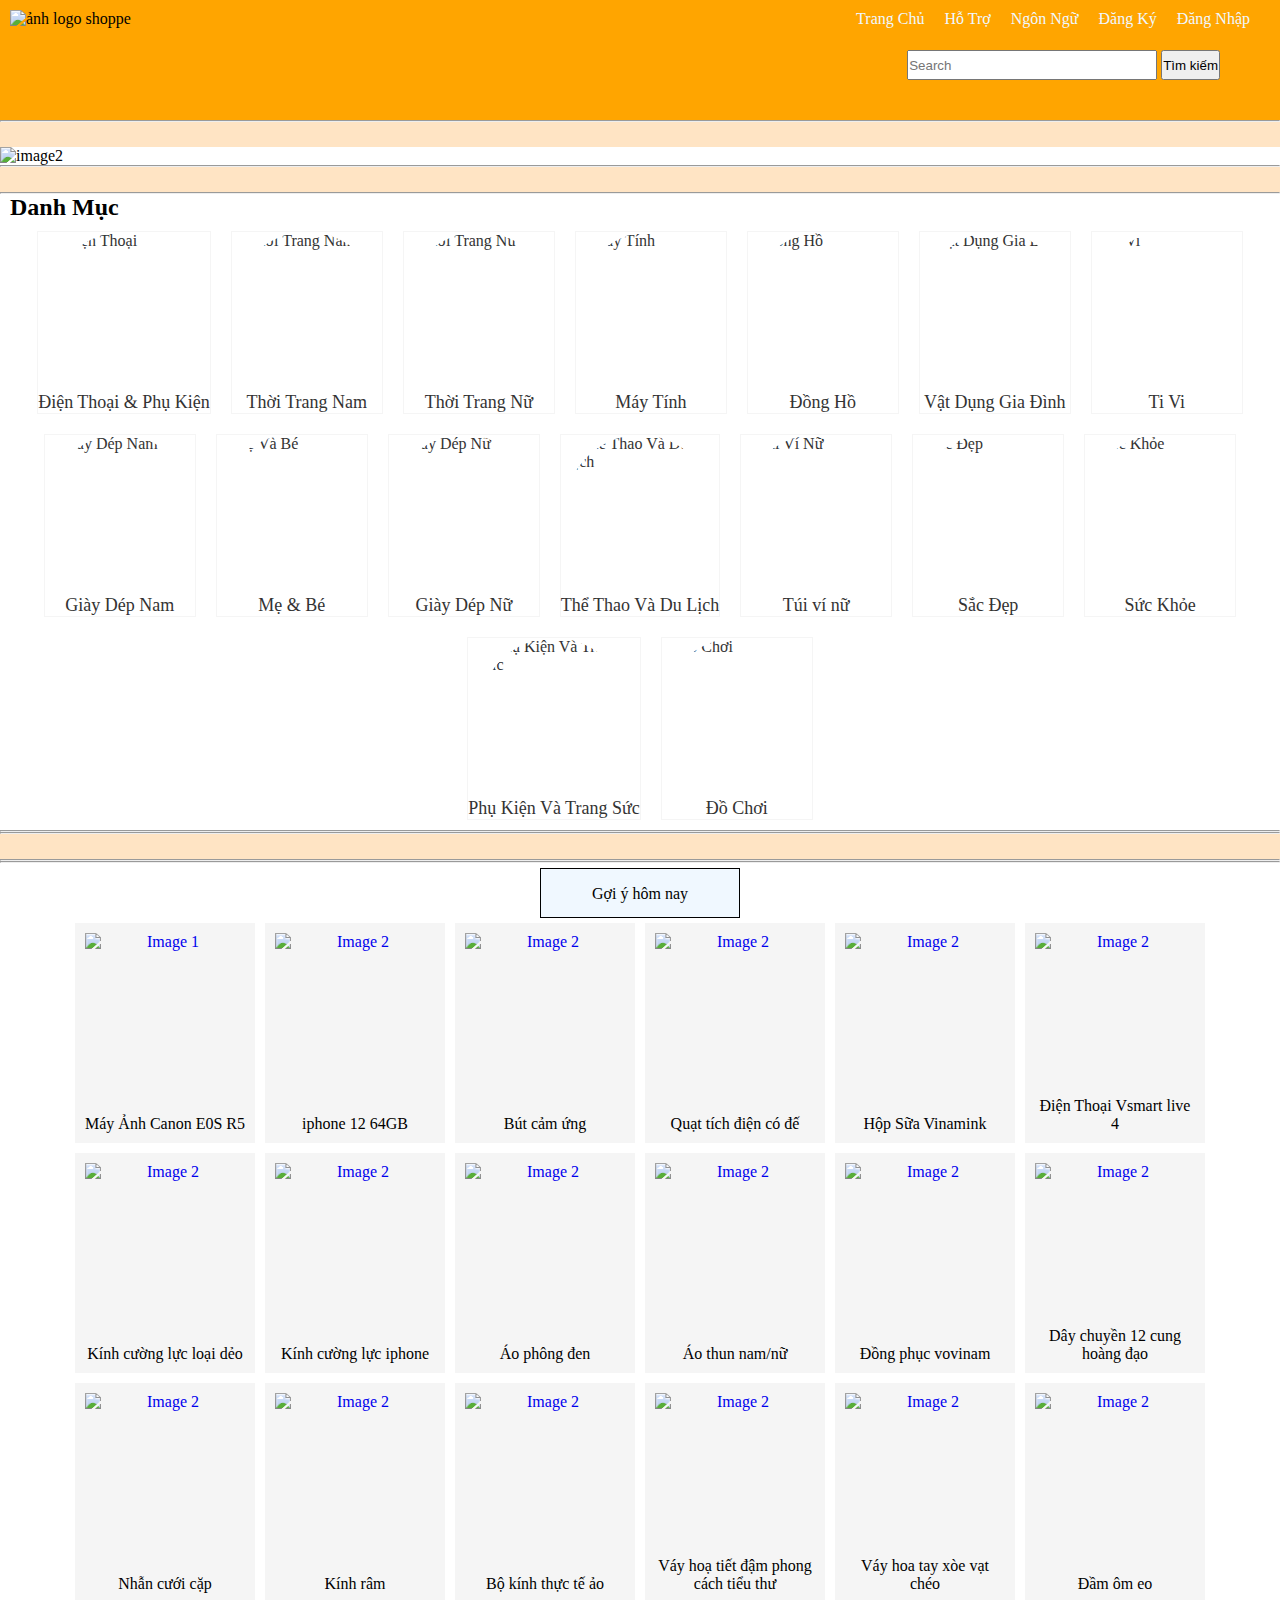
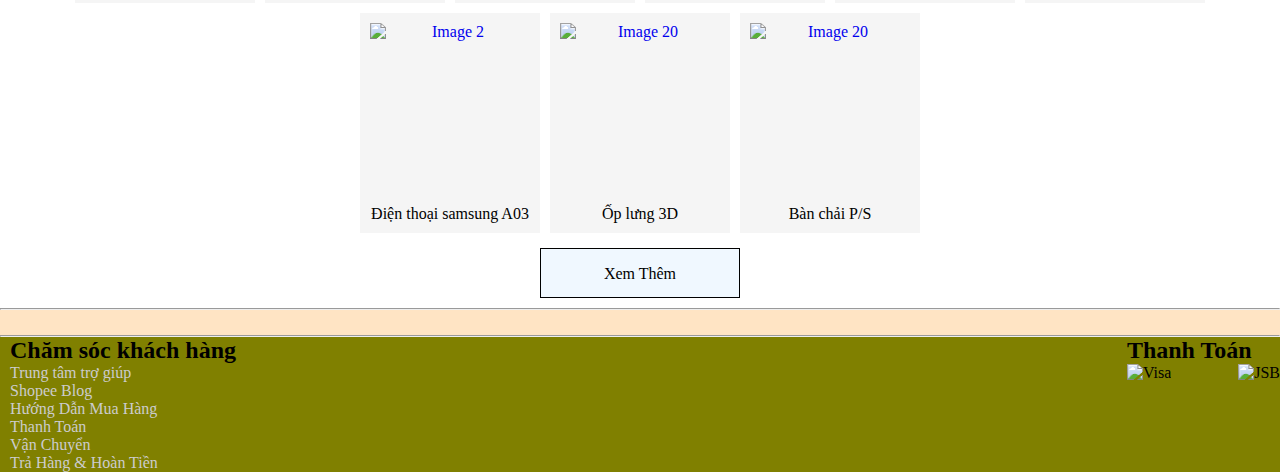
==== commit 2cf75fcc: "Đã Hoàn Thiện Bài" ====
--- a/assgimentgd1-tungnqph32251/AssgimentGD1-Tungnqph32251/index.html
+++ b/assgimentgd1-tungnqph32251/AssgimentGD1-Tungnqph32251/index.html
@@ -7,16 +7,7 @@
   <meta name="viewport" content="width=device-width, initial-scale=1.0">
   <title>Mua gì cũng có / Shoppe</title>
   <link rel="stylesheet" href="css.css">
-  <link rel="stylesheet"
-    href="https://fonts.googleapis.com/css2?family=Material+Symbols+Outlined:opsz,wght,FILL,GRAD@20..48,100..700,0..1,-50..200" />
-  <link rel="stylesheet"
-    href="https://fonts.googleapis.com/css2?family=Material+Symbols+Outlined:opsz,wght,FILL,GRAD@48,400,0,0" />
-
-  <link href="https://cdn.jsdelivr.net/npm/bootstrap@5.3.0-alpha2/dist/css/bootstrap.min.css" rel="stylesheet"
-    integrity="sha384-aFq/bzH65dt+w6FI2ooMVUpc+21e0SRygnTpmBvdBgSdnuTN7QbdgL+OapgHtvPp" crossorigin="anonymous">
-  <script src="https://cdn.jsdelivr.net/npm/bootstrap@5.3.0-alpha2/dist/js/bootstrap.bundle.min.js"
-    integrity="sha384-qKXV1j0HvMUeCBQ+QVp7JcfGl760yU08IQ+GpUo5hlbpg51QRiuqHAJz8+BrxE/N"
-    crossorigin="anonymous"></script>
+
 </head>
 
 <body>
@@ -39,7 +30,7 @@
         <div class="menu">
           <ul>
             <li><a href="#">Trang Chủ</a></li>
-            <li><a href="#">Hỗ Trợ</a></li>
+            <li><a href="page2.html">Hỗ Trợ</a></li>
             <li><a href="#">Ngôn Ngữ</a></li>
             <li><a href="#">Đăng Ký</a></li>
             <li><a href="#">Đăng Nhập</a></li>
@@ -54,11 +45,8 @@
         <input type="text" placeholder="Search">
         <button type="submit">Tìm kiếm</button>
       </div>
-
-      <span class="material-symbols-outlined">
-        shopping_cart_checkout
-      </span>
     </div>
+
   </header>
 
   <hr>
@@ -67,7 +55,7 @@
 
   <div class="slideshow">
     <img
-      src="C:\Users\Admin\Desktop\Web106_Tungnqph32251\assgimentgd1-tungnqph32251\AssgimentGD1-Tungnqph32251\images\Ảnh Banner\vn-50009109-c711ba971052a6c3a891ebd9dde33a46.jpg"
+      src="C:\Users\Admin\Desktop\Web106_Tungnqph32251\assgimentgd1-tungnqph32251\AssgimentGD1-Tungnqph32251\images\Ảnh Banner\vn-50009109-bd197eac81e3ae169ac422dd56ff5fa7_xxhdpi.jpg"
       alt="image2">
   </div>
 
@@ -185,35 +173,7 @@
   <div class="space-background">
   </div>
   <hr>
-  <div id="carouselExampleAutoplaying" class="carousel slide" data-bs-ride="carousel">
-    <div class="carousel-inner">
-      <div class="carousel-item active">
-        <img
-          src="C:\Users\Admin\Desktop\Web106_Tungnqph32251\assgimentgd1-tungnqph32251\AssgimentGD1-Tungnqph32251\images\Ảnh Banner\vn-50009109-bd197eac81e3ae169ac422dd56ff5fa7_xxhdpi.jpg"
-          class="d-block w-100" alt="Sự Kiện 1">
-      </div>
-      <div class="carousel-item">
-        <img
-          src="C:\Users\Admin\Desktop\Web106_Tungnqph32251\assgimentgd1-tungnqph32251\AssgimentGD1-Tungnqph32251\images\Ảnh Banner\vn-50009109-287cff837be697baf77907ccf74d8987_xxhdpi.png"
-          class="d-block w-100" alt="Sự Kiện 2">
-      </div>
-      <div class="carousel-item">
-        <img
-          src="C:\Users\Admin\Desktop\Web106_Tungnqph32251\assgimentgd1-tungnqph32251\AssgimentGD1-Tungnqph32251\images\Ảnh Banner\vn-50009109-217c6744442c813ff3d4a75d8e5e028c_xxhdpi.jpg"
-          class="d-block w-100" alt="Sự kiện 3">
-      </div>
-    </div>
-    <button class="carousel-control-prev" type="button" data-bs-target="#carouselExampleAutoplaying"
-      data-bs-slide="prev">
-      <span class="carousel-control-prev-icon" aria-hidden="true"></span>
-      <span class="visually-hidden">Previous</span>
-    </button>
-    <button class="carousel-control-next" type="button" data-bs-target="#carouselExampleAutoplaying"
-      data-bs-slide="next">
-      <span class="carousel-control-next-icon" aria-hidden="true"></span>
-      <span class="visually-hidden">Next</span>
-    </button>
-  </div>
+
   <hr>
   <div class="box-header">
     <p>Gợi ý hôm nay</p>
@@ -242,7 +202,7 @@
       <p>Bút cảm ứng</p>
     </a>
 
-    <a href="#" class="box-item">
+    <a href="contact.html" class="box-item">
       <img
         src="C:\Users\Admin\Desktop\Web106_Tungnqph32251\assgimentgd1-tungnqph32251\AssgimentGD1-Tungnqph32251\images\Ảnh Item\05acd7da1cbde550a4f3d63432dfc1b1.jpeg"
         alt="Image 2">
